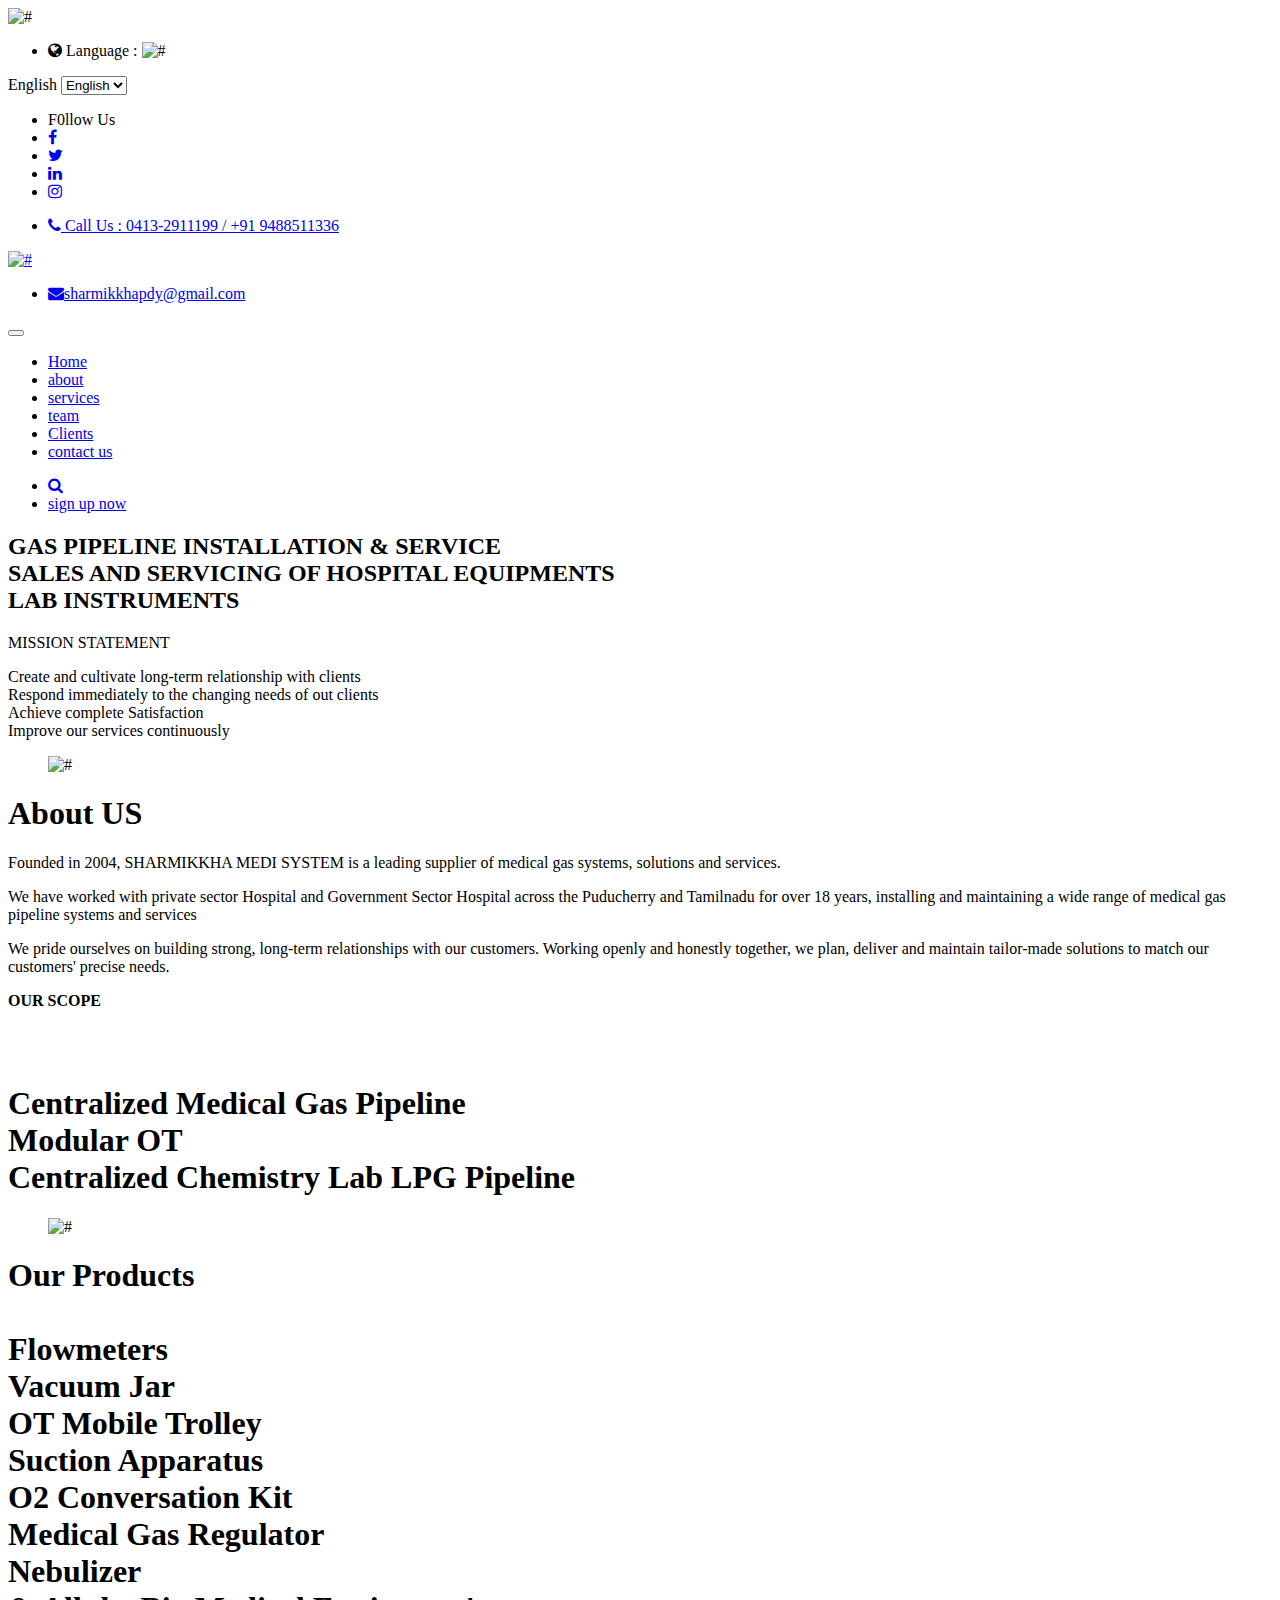
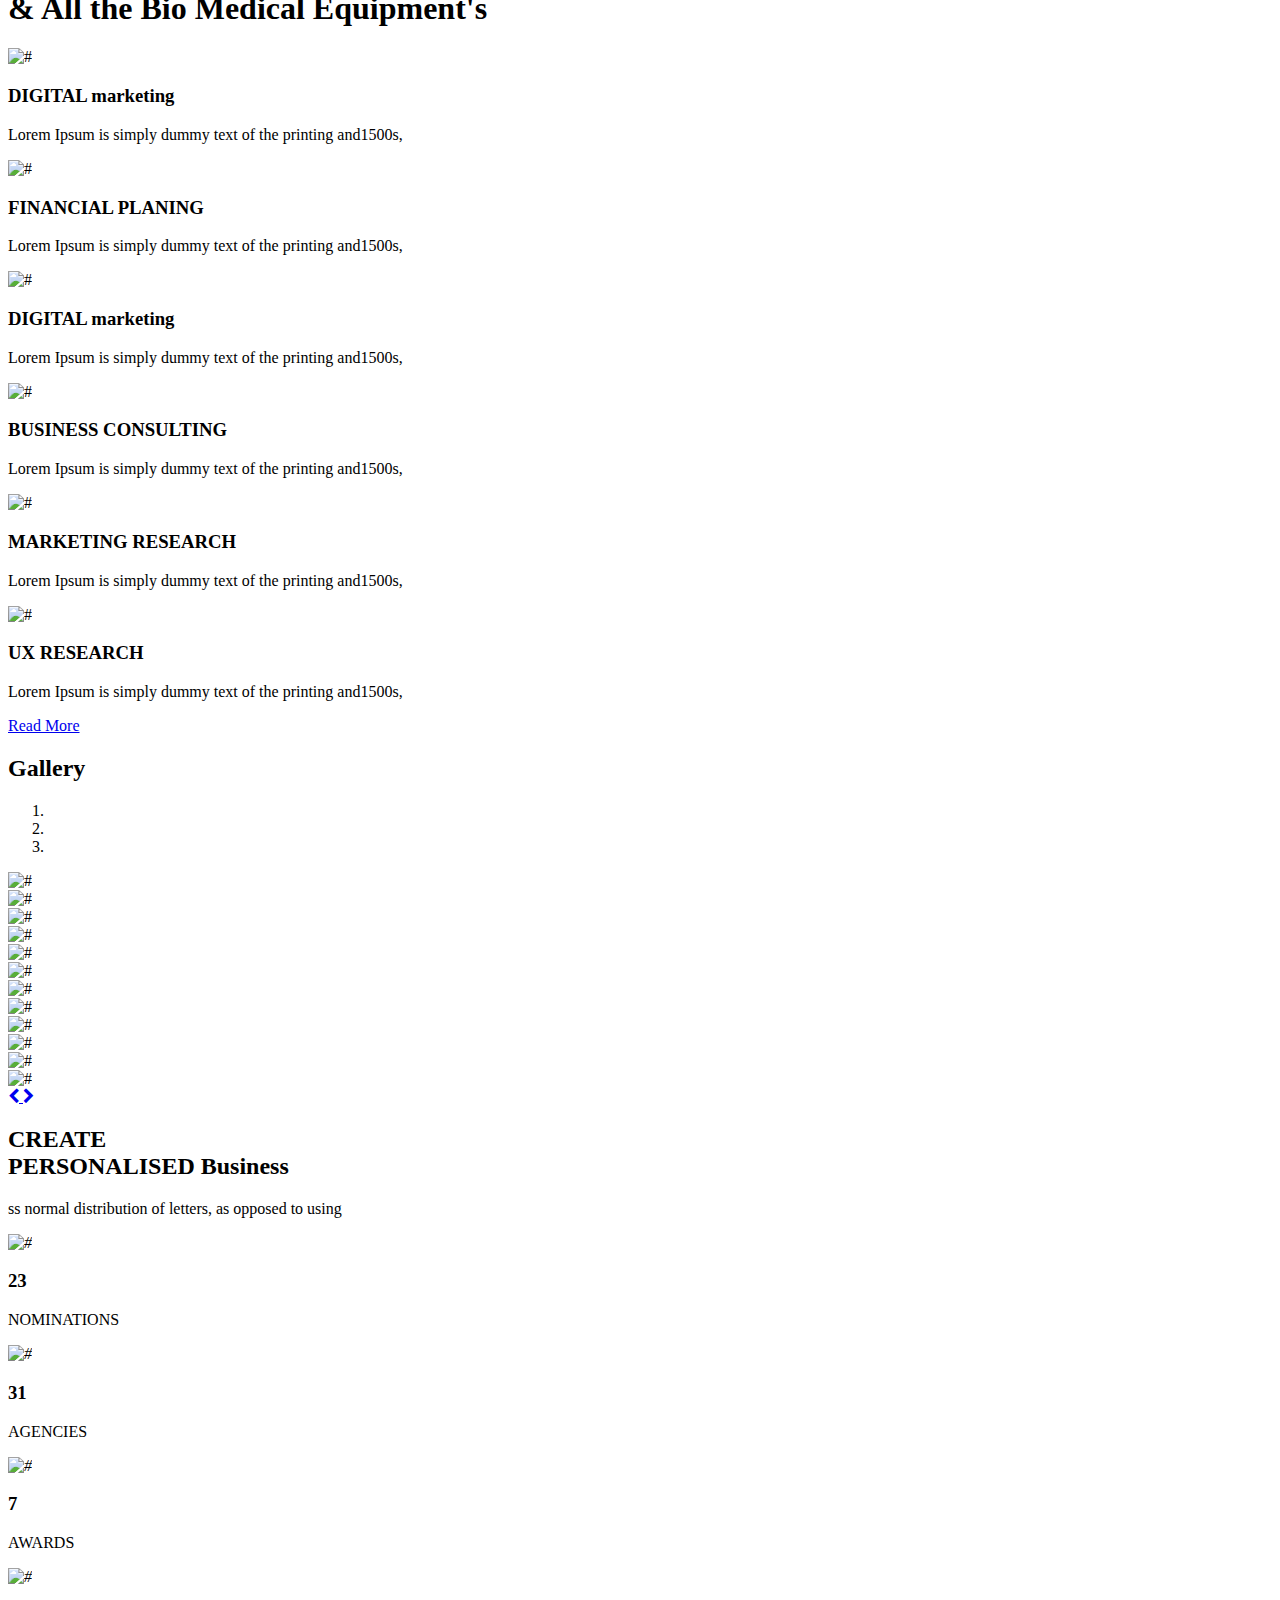
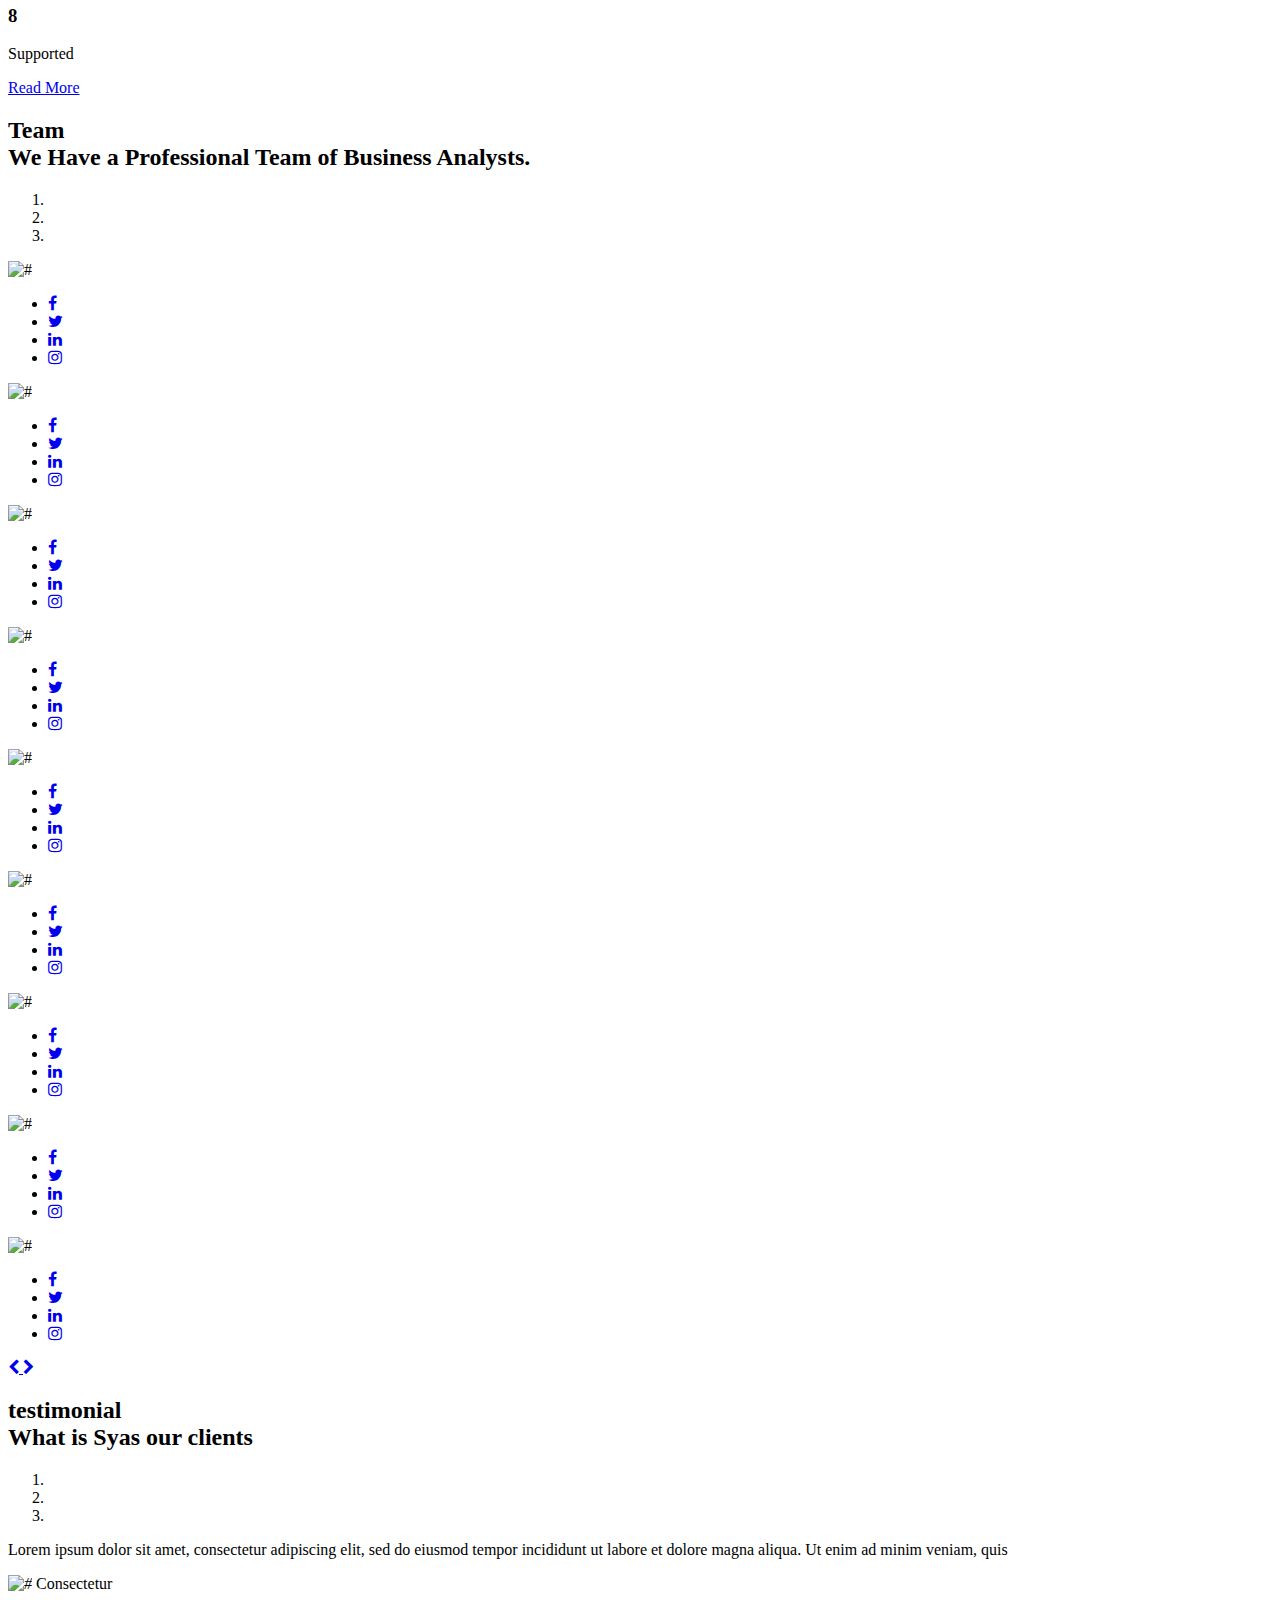
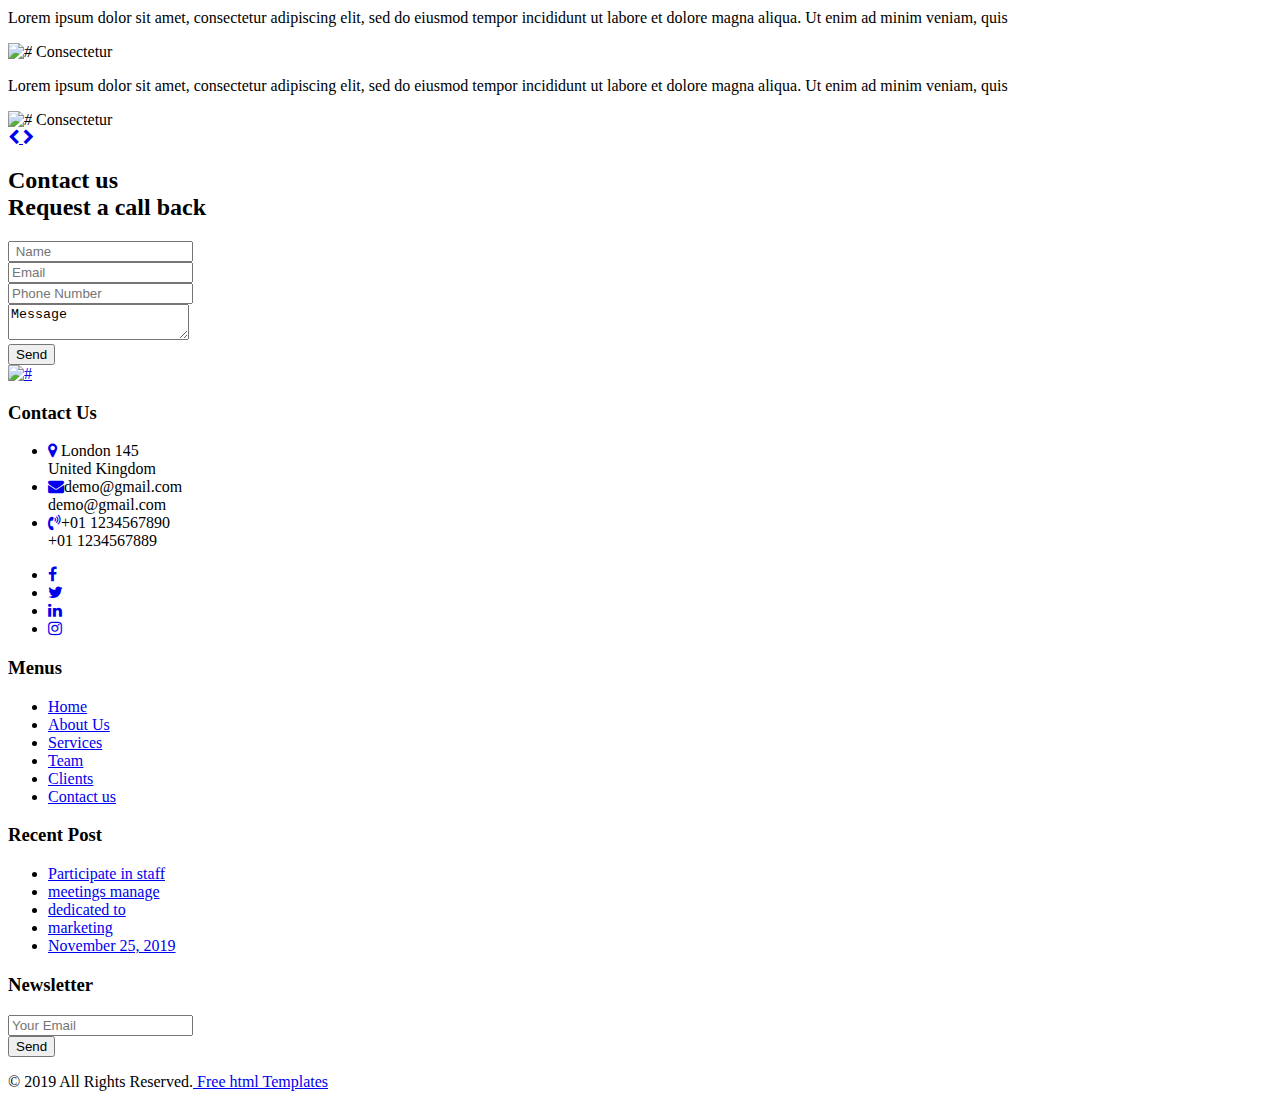
==== index.html @ 8037df49 "Add files via upload" ====
<!DOCTYPE html>
<html lang="en">

<head>
   <!-- basic -->
   <meta charset="utf-8">
   <meta http-equiv="X-UA-Compatible" content="IE=edge">
   <!-- mobile metas -->
   <meta name="viewport" content="width=device-width, initial-scale=1">
   <meta name="viewport" content="initial-scale=1, maximum-scale=1">
   <!-- site metas -->
   <title>SHARMIKKHA MEDI SYSTEM</title>
   <meta name="keywords" content="">
   <meta name="description" content="">
   <meta name="author" content="">
   <!-- bootstrap css -->
   <link rel="stylesheet" href="css/bootstrap.min.css">
   <!-- style css -->
   <link rel="stylesheet" href="css/style.css">
   <!-- Responsive-->
   <link rel="stylesheet" href="css/responsive.css">
   <link rel="stylesheet" href="css/owl.carousel.min.css">
   <!-- fevicon -->
   <link rel="icon" href="images/fevicon.png" type="image/gif" />
   <!-- Scrollbar Custom CSS -->
   <link rel="stylesheet" href="css/jquery.mCustomScrollbar.min.css">
   <!-- Tweaks for older IEs-->
   <link rel="stylesheet" href="https://netdna.bootstrapcdn.com/font-awesome/4.0.3/css/font-awesome.css">
   <link rel="stylesheet" href="https://cdnjs.cloudflare.com/ajax/libs/fancybox/2.1.5/jquery.fancybox.min.css" media="screen">
   <!--[if lt IE 9]>
      <script src="https://oss.maxcdn.com/html5shiv/3.7.3/html5shiv.min.js"></script>
      <script src="https://oss.maxcdn.com/respond/1.4.2/respond.min.js"></script><![endif]-->
</head>
<!-- body -->

<body class="main-layout">
   <!-- loader  -->
   <div class="loader_bg">
      <div class="loader"><img src="images/loading.gif" alt="#" /></div>
   </div>
   <!-- end loader -->
   <!-- header -->
   <header>
      <!-- header inner -->
      <div class="header">
         <div class="header_to d_none">
            <div class="container">
               <div class="row">
                  <div class="col-md-6 col-sm-6">
                     <ul class="lan">
                        <li><i class="fa fa-globe" aria-hidden="true"></i> Language : <img src="images/fleg.png" alt="#" /></li>
                     </ul>
                     <form action="#">
                        <div class="select-box">
                           <label for="select-box1" class="label select-box1"><span class="label-desc">English</span> </label>
                           <select id="select-box1" class="select">
                              <option value="Choice 1">English</option>
                              <option value="Choice 1">Falkla</option>
                              <option value="Choice 2">Germa</option>
                              <option value="Choice 3">Neverl</option>
                           </select>
                        </div>
                     </form>
                  </div>
                  <div class="col-md-6 col-sm-6 ">
                     <ul class="social_icon1">
                        <li> F0llow Us
                        </li>
                        <li> <a href="#"><i class="fa fa-facebook" aria-hidden="true"></i>
                           </a>
                        </li>
                        <li> <a href="#"><i class="fa fa-twitter"></i></a></li>
                        <li> <a href="#"> <i class="fa fa-linkedin" aria-hidden="true"></i></a></li>
                        <li> <a href="#"><i class="fa fa-instagram" aria-hidden="true"></i>
                           </a>
                        </li>
                     </ul>
                  </div>
               </div>
            </div>
         </div>
         <div class="header_midil">
            <div class="container">
               <div class="row d_flex">
                  <div class="col-md-4 col-sm-4 d_none">
                     <ul class="conta_icon">
                        <li><a href="#"><i class="fa fa-phone" aria-hidden="true"></i> Call Us : 0413-2911199 / +91 9488511336</a> </li>
                     </ul>
                  </div>
                  <div class="col-md-4 col-sm-4 ">
                     <a class="logo" href="#"><img src="images/logo.png" alt="#" width="100" height="50" /></a>
                  </div>
                  <div class="col-md-4 col-sm-4 d_none">
                     <ul class="conta_icon ">
                        <li><a href="#"><i class="fa fa-envelope" aria-hidden="true"></i>sharmikkhapdy@gmail.com</a> </li>
                     </ul>
                  </div>
               </div>
            </div>
         </div>
         <div class="header_bo">
            <div class="container">
               <div class="row">
                  <div class="col-md-9 col-sm-7">
                     <nav class="navigation navbar navbar-expand-md navbar-dark ">
                        <button class="navbar-toggler" type="button" data-toggle="collapse" data-target="#navbarsExample04" aria-controls="navbarsExample04" aria-expanded="false" aria-label="Toggle navigation">
                           <span class="navbar-toggler-icon"></span>
                        </button>
                        <div class="collapse navbar-collapse" id="navbarsExample04">
                           <ul class="navbar-nav mr-auto">
                              <li class="nav-item active">
                                 <a class="nav-link" href="index.html"> Home </a>
                              </li>
                              <li class="nav-item">
                                 <a class="nav-link" href="about.html">about</a>
                              </li>
                              <li class="nav-item">
                                 <a class="nav-link" href="service.html">services</a>
                              </li>
                              <li class="nav-item">
                                 <a class="nav-link" href="team.html">team </a>
                              </li>
                              <li class="nav-item">
                                 <a class="nav-link" href="client.html">Clients</a>
                              </li>
                              <li class="nav-item">
                                 <a class="nav-link" href="contact.html"> contact us </a>
                              </li>
                           </ul>
                        </div>
                     </nav>
                  </div>
                  <div class="col-md-3 col-sm-5 d_none">
                     <ul class="sign">
                        <li><a href="#"><i class="fa fa-search" aria-hidden="true"></i></a></li>
                        <li><a class="sign_btn" href="#">sign up now</a></li>
                     </ul>
                  </div>
               </div>
            </div>
         </div>
      </div>
   </header>
   <!-- end header inner -->
   <!-- end header -->
   <!-- banner -->
   <section class="banner_main">
      <div class="container">
         <div class="row">
            <div class="col-md-7 col-lg-7">
               <div class="text-bg">
                  <h2><strong>
                      GAS PIPELINE INSTALLATION & SERVICE<br>
                      SALES AND SERVICING OF HOSPITAL EQUIPMENTS<br>
                      LAB INSTRUMENTS<br></strong>
                     </h2>
                  <span>MISSION STATEMENT</span>
                  <p>Create and cultivate long-term relationship with clients<br>
                     Respond immediately to the changing needs of out clients<br>
                     Achieve complete Satisfaction<br>
                     Improve our services continuously<br>
                     </p>
               <!--   <a href="#">About us</a> -->
               </div>
            </div>
            <div class="col-md-5 col-lg-5">
               <div class="ban_img">
                  <figure><img src="images/test.png" alt="#" /></figure>
               </div>
            </div>
         </div>
      </div>
   </section>
   <!-- end banner -->
   <!-- about section -->
   <div id="about" class="about">
      <div class="container-fluid">
         <div class="row">
            <div class="col-md-12 col-lg-7">
               <div class="about_box">
                  <div class="titlepage"></div>
                     <h1><strong class="yellow">About US</strong></h1>
                     <p>Founded in 2004, SHARMIKKHA MEDI SYSTEM is a leading supplier of medical gas systems, solutions and services.</p>
                  
                  <p>We have worked with private sector Hospital and Government Sector Hospital across the Puducherry and Tamilnadu for over 18 years, installing and maintaining a wide range of medical gas pipeline systems and services</p>
                  <p>We pride ourselves on building strong, long-term relationships with our customers. Working openly and honestly together, we plan, deliver and maintain tailor-made solutions to match our customers' precise needs.</p>
                  <span class="try"><strong>OUR SCOPE</strong></span><br>
                  <br><br><br>
                  <h1 style="text-align: left;">Centralized Medical Gas Pipeline<br>
                     Modular OT<br>
                     Centralized Chemistry Lab LPG Pipeline<br>
                  </h1>
                  <!--<a class="read_morea" href="#">Get Started <i class="fa fa-angle-right" aria-hidden="true"></i></a> -->
               </div>
            </div>
            <div class="col-md-12 col-lg-5">
               <div class="about_img">
                  <figure><img src="images/test2.png" alt="#" /></figure>
               </div>
            </div>
         </div>
      </div>
   </div>
   <!-- about section -->
   <!-- service section -->
   <div id="service" class="service">
      <div class="container">
         <div class="row">
            <div class="col-md-7">
               <div class="titlepage">
                  <h1><strong class="yellow">Our Products</strong>
                  <br><br>
                  Flowmeters<br>
                  Vacuum Jar<br>
                  OT Mobile Trolley<br>
                  Suction Apparatus<br>
                  O2 Conversation Kit<br>
                  Medical Gas Regulator<br>
                  Nebulizer<br>
                  &
                  All the Bio Medical Equipment's <br>
                  </h1>
               </div>
            </div>
         </div>
         <div class="row">
            <div class="col-md-4 col-sm-6">
               <div id="ho_color" class="service_box">
                  <img src="images/service_icon1.png" alt="#" />
                  <h3>DIGITAL marketing</h3>
                  <p>Lorem Ipsum is simply dummy text of the printing and1500s, </p>
               </div>
            </div>
            <div class="col-md-4 col-sm-6">
               <div id="ho_color" class="service_box">
                  <img src="images/service_icon2.png" alt="#" />
                  <h3>FINANCIAL PLANING</h3>
                  <p>Lorem Ipsum is simply dummy text of the printing and1500s, </p>
               </div>
            </div>
            <div class="col-md-4 col-sm-6">
               <div id="ho_color" class="service_box">
                  <img src="images/service_icon3.png" alt="#" />
                  <h3>DIGITAL marketing</h3>
                  <p>Lorem Ipsum is simply dummy text of the printing and1500s, </p>
               </div>
            </div>
            <div class="col-md-4 col-sm-6">
               <div id="ho_color" class="service_box">
                  <img src="images/service_icon4.png" alt="#" />
                  <h3>BUSINESS CONSULTING</h3>
                  <p>Lorem Ipsum is simply dummy text of the printing and1500s, </p>
               </div>
            </div>
            <div class="col-md-4 col-sm-6">
               <div id="ho_color" class="service_box">
                  <img src="images/service_icon5.png" alt="#" />
                  <h3>MARKETING RESEARCH</h3>
                  <p>Lorem Ipsum is simply dummy text of the printing and1500s, </p>
               </div>
            </div>
            <div class="col-md-4 col-sm-6">
               <div id="ho_color" class="service_box">
                  <img src="images/service_icon6.png" alt="#" />
                  <h3>UX RESEARCH</h3>
                  <p>Lorem Ipsum is simply dummy text of the printing and1500s, </p>
               </div>
            </div>
            <div class="col-md-12">
               <a class="read_more" href="#">Read More</a>
            </div>
         </div>
      </div>
   </div>
   </div>
   <!-- service section -->
   <!-- portfolio -->
   <div class="portfolio">
      <div class="container">
         <div class="row">
            <div class="col-md-12 ">
               <div class="titlepage">
                  <h2><strong class="yellow">Gallery</strong>
                     <br>
                  <!-- 
                  <span>Websites</span>
                  <p>It is a long established fact that a reader will be distracted by the readable content of a page when looking at its layout. The point of using Lorem Ipsum is that it has a more-or-less normal distrib</p>-->
               </div>
            </div>
         </div>
      </div>
      <div id="myCarousel" class="carousel slide portfolio_Carousel " data-ride="carousel">
         <ol class="carousel-indicators">
            <li data-target="#myCarousel" data-slide-to="0" class="active"></li>
            <li data-target="#myCarousel" data-slide-to="1"></li>
            <li data-target="#myCarousel" data-slide-to="2"></li>
         </ol>
         <div class="carousel-inner">
            <div class="carousel-item active">
               <div class="container">
                  <div class="carousel-caption ">
                     <div class="row">
                        <div class="col-md-3 col-sm-6">
                           <div class="portfolio_img">
                              <img src="images/o2.png" alt="#" />
                           </div>
                        </div>
                        <div class="col-md-3 col-sm-6">
                           <div class="portfolio_img">
                              <img src="images/o2lines.png" alt="#" />
                              
                           </div>
                        </div>
                        <div class="col-md-3 col-sm-6">
                           <div class="portfolio_img">
                              <img src="images/medicalgasalarm.png" alt="#" />
                              
                           </div>
                        </div>
                        <div class="col-md-3 col-sm-6">
                           <div class="portfolio_img">
                              <img src="images/o2pipeline.png" alt="#" />
                             
                           </div>
                        </div>
                        
                     </div>
                  </div>
               </div>
            </div>
            <div class="carousel-item">
               <div class="container">
                  <div class="carousel-caption">
                     <div class="row">
                        <div class="col-md-3 col-sm-6">
                           <div class="portfolio_img">
                              <img src="images/motor.png" alt="#" />
                              
                           </div>
                        </div>
                        <div class="col-md-3 col-sm-6">
                           <div class="portfolio_img">
                              <img src="images/o2assemble.png" alt="#" />
                              
                           </div>
                        </div>
                        <div class="col-md-3 col-sm-6">
                           <div class="portfolio_img">
                              <img src="images/hub.png" alt="#" />
                              
                           </div>
                        </div>
                        <div class="col-md-3 col-sm-6">
                           <div class="portfolio_img">
                              <img src="images/copperline.png" alt="#" />
                              
                           </div>
                        </div>
                        
                     </div>
                  </div>
               </div>
            </div>
            <div class="carousel-item">
               <div class="container">
                  <div class="carousel-caption">
                     <div class="row">
                        <div class="col-md-3 col-sm-6">
                           <div class="portfolio_img">
                              <img src="images/ceilingmotor.png" alt="#" />
                              
                           </div>
                        </div>
                        <div class="col-md-3 col-sm-6">
                           <div class="portfolio_img">
                              <img src="images/stretcher.png" alt="#" />
                              
                           </div>
                        </div>
                        <div class="col-md-3 col-sm-6">
                           <div class="portfolio_img">
                              <img src="images/meter.png" alt="#" />
                              
                           </div>
                        </div>
                        <div class="col-md-3 col-sm-6">
                           <div class="portfolio_img">
                              <img src="images/coppertube.png" alt="#" />

                           </div>
                        </div>
                        
                     </div>
                  </div>
               </div>
            </div>
         </div>
         <a class="carousel-control-prev" href="#myCarousel" role="button" data-slide="prev">
            <i class="fa fa-chevron-left" aria-hidden="true"></i>
         </a>
         <a class="carousel-control-next" href="#myCarousel" role="button" data-slide="next">
            <i class="fa fa-chevron-right" aria-hidden="true"></i>
         </a>
      </div>
   </div>
   <!-- end portfolio section -->
   <!-- business  section -->
   <div class="business">
      <div class="container">
         <div class="row">
            <div class="col-md-7">
               <div class="titlepage">
                  <h2><strong class="yellow">CREATE</strong><br>PERSONALISED Business</h2>
                  <p>ss normal distribution of letters, as opposed to using </p>
               </div>
            </div>
         </div>
         <div class="row">
            <div class="col-md-3 col-sm-6">
               <div id="ho_color" class="business_box">
                  <i><img src="images/business_icon1.png" alt="#" /></i>
                  <h3>23</h3>
                  <p>NOMINATIONS </p>
               </div>
            </div>
            <div class="col-md-3 col-sm-6">
               <div id="ho_color" class="business_box">
                  <i><img src="images/business_icon2.png" alt="#" /></i>
                  <h3>31</h3>
                  <p>AGENCIES</p>
               </div>
            </div>
            <div class="col-md-3 col-sm-6">
               <div id="ho_color" class="business_box">
                  <i><img src="images/business_icon3.png" alt="#" /></i>
                  <h3>7</h3>
                  <p>AWARDS</p>
               </div>
            </div>
            <div class="col-md-3 col-sm-6">
               <div id="ho_color" class="business_box">
                  <i><img src="images/business_icon4.png" alt="#" /></i>
                  <h3>8</h3>
                  <p>Supported </p>
               </div>
            </div>
            <div class="col-md-12">
               <a class="read_more" href="#">Read More</a>
            </div>
         </div>
      </div>
   </div>
   <!-- end business  section -->
   <!-- team  section -->
   <div id="team" class="team">
      <div class="container">
         <div class="row">
            <div class="col-md-12">
               <div class="titlepage">
                  <h2><strong class="yellow">Team</strong><br>We Have a Professional Team of Business Analysts.</h2>
               </div>
            </div>
         </div>
         <div class="row">
            <div class="col-md-12">
               <div id="team" class="carousel slide team_Carousel " data-ride="carousel">
                  <ol class="carousel-indicators">
                     <li data-target="#team" data-slide-to="0" class="active"></li>
                     <li data-target="#team" data-slide-to="1"></li>
                     <li data-target="#team" data-slide-to="2"></li>
                  </ol>
                  <div class="carousel-inner">
                     <div class="carousel-item active">
                        <div class="container">
                           <div class="carousel-caption ">
                              <div class="row">
                                 <div class="col-md-4 col-sm-6">
                                    <div id="ho_bg" class="team_img">
                                       <img src="images/team1.png" alt="#" />
                                       <div class="ho_socal">
                                          <ul class="social_icont">
                                             <li> <a href="#"><i class="fa fa-facebook-f"></i></a></li>
                                             <li> <a href="#"><i class="fa fa-twitter"></i></a></li>
                                             <li> <a href="#"> <i class="fa fa-linkedin" aria-hidden="true"></i></a></li>
                                             <li> <a href="#"><i class="fa fa-instagram"></i></a></li>
                                          </ul>
                                       </div>
                                    </div>
                                 </div>
                                 <div class="col-md-4 col-sm-6">
                                    <div id="ho_bg" class="team_img">
                                       <img src="images/team2.png" alt="#" />
                                       <div class="ho_socal">
                                          <ul class="social_icont">
                                             <li> <a href="#"><i class="fa fa-facebook-f"></i></a></li>
                                             <li> <a href="#"><i class="fa fa-twitter"></i></a></li>
                                             <li> <a href="#"> <i class="fa fa-linkedin" aria-hidden="true"></i></a></li>
                                             <li> <a href="#"><i class="fa fa-instagram"></i></a></li>
                                          </ul>
                                       </div>
                                    </div>
                                 </div>
                                 <div class="col-md-4 col-sm-6 d_none1">
                                    <div id="ho_bg" class="team_img ">
                                       <img src="images/team3.png" alt="#" />
                                       <div class="ho_socal">
                                          <ul class="social_icont">
                                             <li> <a href="#"><i class="fa fa-facebook-f"></i></a></li>
                                             <li> <a href="#"><i class="fa fa-twitter"></i></a></li>
                                             <li> <a href="#"> <i class="fa fa-linkedin" aria-hidden="true"></i></a></li>
                                             <li> <a href="#"><i class="fa fa-instagram"></i></a></li>
                                          </ul>
                                       </div>
                                    </div>
                                 </div>
                              </div>
                           </div>
                        </div>
                     </div>
                     <div class="carousel-item">
                        <div class="container">
                           <div class="carousel-caption">
                              <div class="row">
                                 <div class="col-md-4 col-sm-6 d_none1">
                                    <div id="ho_bg" class="team_img ">
                                       <img src="images/team1.png" alt="#" />
                                       <div class="ho_socal">
                                          <ul class="social_icont">
                                             <li> <a href="#"><i class="fa fa-facebook-f"></i></a></li>
                                             <li> <a href="#"><i class="fa fa-twitter"></i></a></li>
                                             <li> <a href="#"> <i class="fa fa-linkedin" aria-hidden="true"></i></a></li>
                                             <li> <a href="#"><i class="fa fa-instagram"></i></a></li>
                                          </ul>
                                       </div>
                                    </div>
                                 </div>
                                 <div class="col-md-4 col-sm-6">
                                    <div id="ho_bg" class="team_img">
                                       <img src="images/team2.png" alt="#" />
                                       <div class="ho_socal">
                                          <ul class="social_icont">
                                             <li> <a href="#"><i class="fa fa-facebook-f"></i></a></li>
                                             <li> <a href="#"><i class="fa fa-twitter"></i></a></li>
                                             <li> <a href="#"> <i class="fa fa-linkedin" aria-hidden="true"></i></a></li>
                                             <li> <a href="#"><i class="fa fa-instagram"></i></a></li>
                                          </ul>
                                       </div>
                                    </div>
                                 </div>
                                 <div class="col-md-4 col-sm-6">
                                    <div id="ho_bg" class="team_img">
                                       <img src="images/team3.png" alt="#" />
                                       <div class="ho_socal">
                                          <ul class="social_icont">
                                             <li> <a href="#"><i class="fa fa-facebook-f"></i></a></li>
                                             <li> <a href="#"><i class="fa fa-twitter"></i></a></li>
                                             <li> <a href="#"> <i class="fa fa-linkedin" aria-hidden="true"></i></a></li>
                                             <li> <a href="#"><i class="fa fa-instagram"></i></a></li>
                                          </ul>
                                       </div>
                                    </div>
                                 </div>
                              </div>
                           </div>
                        </div>
                     </div>
                     <div class="carousel-item">
                        <div class="container">
                           <div class="carousel-caption">
                              <div class="row">
                                 <div class="col-md-4 col-sm-6">
                                    <div id="ho_bg" class="team_img">
                                       <img src="images/team1.png" alt="#" />
                                       <div class="ho_socal">
                                          <ul class="social_icont">
                                             <li> <a href="#"><i class="fa fa-facebook-f"></i></a></li>
                                             <li> <a href="#"><i class="fa fa-twitter"></i></a></li>
                                             <li> <a href="#"> <i class="fa fa-linkedin" aria-hidden="true"></i></a></li>
                                             <li> <a href="#"><i class="fa fa-instagram"></i></a></li>
                                          </ul>
                                       </div>
                                    </div>
                                 </div>
                                 <div class="col-md-4 col-sm-6 d_none1">
                                    <div id="ho_bg" class="team_img ">
                                       <img src="images/team2.png" alt="#" />
                                       <div class="ho_socal">
                                          <ul class="social_icont">
                                             <li> <a href="#"><i class="fa fa-facebook-f"></i></a></li>
                                             <li> <a href="#"><i class="fa fa-twitter"></i></a></li>
                                             <li> <a href="#"> <i class="fa fa-linkedin" aria-hidden="true"></i></a></li>
                                             <li> <a href="#"><i class="fa fa-instagram"></i></a></li>
                                          </ul>
                                       </div>
                                    </div>
                                 </div>
                                 <div class="col-md-4 col-sm-6">
                                    <div id="ho_bg" class="team_img">
                                       <img src="images/team3.png" alt="#" />
                                       <div class="ho_socal">
                                          <ul class="social_icont">
                                             <li> <a href="#"><i class="fa fa-facebook-f"></i></a></li>
                                             <li> <a href="#"><i class="fa fa-twitter"></i></a></li>
                                             <li> <a href="#"> <i class="fa fa-linkedin" aria-hidden="true"></i></a></li>
                                             <li> <a href="#"><i class="fa fa-instagram"></i></a></li>
                                          </ul>
                                       </div>
                                    </div>
                                 </div>
                              </div>
                           </div>
                        </div>
                     </div>
                  </div>
                  <a class="carousel-control-prev" href="#team" role="button" data-slide="prev">
                     <i class="fa fa-chevron-left" aria-hidden="true"></i>
                  </a>
                  <a class="carousel-control-next" href="#team" role="button" data-slide="next">
                     <i class="fa fa-chevron-right" aria-hidden="true"></i>
                  </a>
               </div>
            </div>
         </div>
      </div>
   </div>
   <!-- end team  section -->
   <!-- testimonial -->
   <div id="client" class="testimonial">
      <div class="container">
         <div class="row">
            <div class="col-md-12">
               <div class="titlepage">
                  <h2><strong class="yellow">testimonial</strong><br>What is Syas our clients</h2>
               </div>
            </div>
         </div>
      </div>
      <div id="testimo" class="carousel slide testimonial_Carousel " data-ride="carousel">
         <ol class="carousel-indicators">
            <li data-target="#testimo" data-slide-to="0" class="active"></li>
            <li data-target="#testimo" data-slide-to="1"></li>
            <li data-target="#testimo" data-slide-to="2"></li>
         </ol>
         <div class="carousel-inner">
            <div class="carousel-item active">
               <div class="container">
                  <div class="carousel-caption ">
                     <div class="row">
                        <div class="col-md-6 offset-md-3">
                           <div class="test_box">
                              <p>Lorem ipsum dolor sit amet, consectetur adipiscing elit, sed do eiusmod tempor incididunt ut labore et dolore magna aliqua. Ut enim ad minim veniam, quis </p>
                              <i><img src="images/cos.jpg" alt="#" /></i> <span>Consectetur</span>
                           </div>
                        </div>
                     </div>
                  </div>
               </div>
            </div>
            <div class="carousel-item">
               <div class="container">
                  <div class="carousel-caption">
                     <div class="row">
                        <div class="col-md-6 offset-md-3">
                           <div class="test_box">
                              <p>Lorem ipsum dolor sit amet, consectetur adipiscing elit, sed do eiusmod tempor incididunt ut labore et dolore magna aliqua. Ut enim ad minim veniam, quis </p>
                              <i><img src="images/cos.jpg" alt="#" /></i> <span>Consectetur</span>
                           </div>
                        </div>
                     </div>
                  </div>
               </div>
            </div>
            <div class="carousel-item">
               <div class="container">
                  <div class="carousel-caption">
                     <div class="row">
                        <div class="col-md-6 offset-md-3">
                           <div class="test_box">
                              <p>Lorem ipsum dolor sit amet, consectetur adipiscing elit, sed do eiusmod tempor incididunt ut labore et dolore magna aliqua. Ut enim ad minim veniam, quis </p>
                              <i><img src="images/cos.jpg" alt="#" /></i> <span>Consectetur</span>
                           </div>
                        </div>
                     </div>
                  </div>
               </div>
            </div>
         </div>
         <a class="carousel-control-prev" href="#testimo" role="button" data-slide="prev">
            <i class="fa fa-chevron-left" aria-hidden="true"></i>
         </a>
         <a class="carousel-control-next" href="#testimo" role="button" data-slide="next">
            <i class="fa fa-chevron-right" aria-hidden="true"></i>
         </a>
      </div>
   </div>
   <!-- end testimonial -->
   <!-- contact  section -->
   <div id="contact" class="contact ">
      <div class="container">
         <div class="row">
            <div class="col-md-12">
               <div class="titlepage">
                  <h2><strong class="yellow">Contact us</strong><br>Request a call back</h2>
               </div>
            </div>
         </div>
         <div class="row">
            <div class="col-md-8 offset-md-2">
               <form id="post_form" class="contact_form">
                  <div class="row">
                     <div class="col-md-12 ">
                        <input class="contact_control" placeholder=" Name" type="type" name="Name">
                     </div>
                     <div class="col-md-12">
                        <input class="contact_control" placeholder="Email" type="type" name="Email">
                     </div>
                     <div class="col-md-12">
                        <input class="contact_control" placeholder="Phone Number " type="type" name="Phone Number ">
                     </div>
                     <div class="col-md-12">
                        <textarea class="textarea" placeholder="Message" type="type" Message="Name">Message </textarea>
                     </div>
                     <div class="col-md-12">
                        <button class="send_btn">Send</button>
                     </div>
               </form>
            </div>
         </div>
      </div>
   </div>
   </div>
   <!-- end contact  section -->
   <!--  footer -->
   <footer>
      <div class="footer">
         <div class="container">
            <div class="row">
               <div class="col-md-12">
                  <a class="logo2" href="#"><img src="images/loogo2.png" alt="#" /></a>
               </div>
               <div class="col-lg-5 col-md-6 col-sm-6">
                  <h3>Contact Us</h3>
                  <ul class="location_icon">
                     <li><a href="#"><i class="fa fa-map-marker" aria-hidden="true"></i></a> London 145
                        <br> United Kingdom
                     </li>
                     <li><a href="#"><i class="fa fa-envelope" aria-hidden="true"></i></a>demo@gmail.com<br> demo@gmail.com</li>
                     <li><a href="#"><i class="fa fa-volume-control-phone" aria-hidden="true"></i></a>+01 1234567890<br>+01 1234567889</li>
                  </ul>
                  <ul class="social_icon">
                     <li> <a href="#"><i class="fa fa-facebook-f"></i></a></li>
                     <li> <a href="#"><i class="fa fa-twitter"></i></a></li>
                     <li> <a href="#"> <i class="fa fa-linkedin" aria-hidden="true"></i></a></li>
                     <li> <a href="#"><i class="fa fa-instagram"></i></a></li>
                  </ul>
               </div>
               <div class="col-lg-2 col-md-6 col-sm-6">
                  <h3>Menus</h3>
                  <ul class="link_icon">
                     <li class="active"> <a href="index.html"> Home</a></li>
                     <li>
                        <a href="about.html">
                           </i>About Us
                     </li>
                     <li> <a href="service.html"> </i>Services</a></li>
                     <li> <a href="team.html"></i>Team</a></li>
                     <li> <a href="client.html"></i>Clients</a></li>
                     <li> <a href="contact.html"></i>Contact us</a></li>
                  </ul>
               </div>
               <div class="col-lg-2 col-md-6 col-sm-6">
                  <h3>Recent Post</h3>
                  <ul class="link_icon">
                     <li> <a href="#"> Participate in staff </a></li>
                     <li>
                        <a href="#">
                           meetings manage
                     </li>
                     <li> <a href="#"> dedicated to </a></li>
                     <li> <a href="#"> marketing</a></li>
                     <li> <a href="#"> November 25, 2019</a></li>
                  </ul>
               </div>
               <div class="col-lg-3 col-md-6 col-sm-6">
                  <h3>Newsletter</h3>
                  <form id="request" class="main_form">
                     <div class="row">
                        <div class="col-md-12 ">
                           <input class="news" placeholder="Your Email" type="type" name="Your Email">
                        </div>
                        <div class="col-md-12">
                           <button class="send_btn">Send</button>
                        </div>
                     </div>
                  </form>
               </div>
            </div>
         </div>
         <div class="copyright">
            <div class="container">
               <div class="row">
                  <div class="col-md-12">
                     <p>© 2019 All Rights Reserved.<a href="https://html.design/"> Free html Templates</a></p>
                  </div>
               </div>
            </div>
         </div>
      </div>
   </footer>
   <!-- end footer -->
   <!-- Javascript files-->
   <script src="js/jquery.min.js"></script>
   <script src="js/popper.min.js"></script>
   <script src="js/bootstrap.bundle.min.js"></script>
   <script src="js/jquery-3.0.0.min.js"></script>
   <script src="js/owl.carousel.min.js"></script>
   <!-- sidebar -->
   <script src="js/jquery.mCustomScrollbar.concat.min.js"></script>
   <script src="js/custom.js"></script>
</body>

</html>
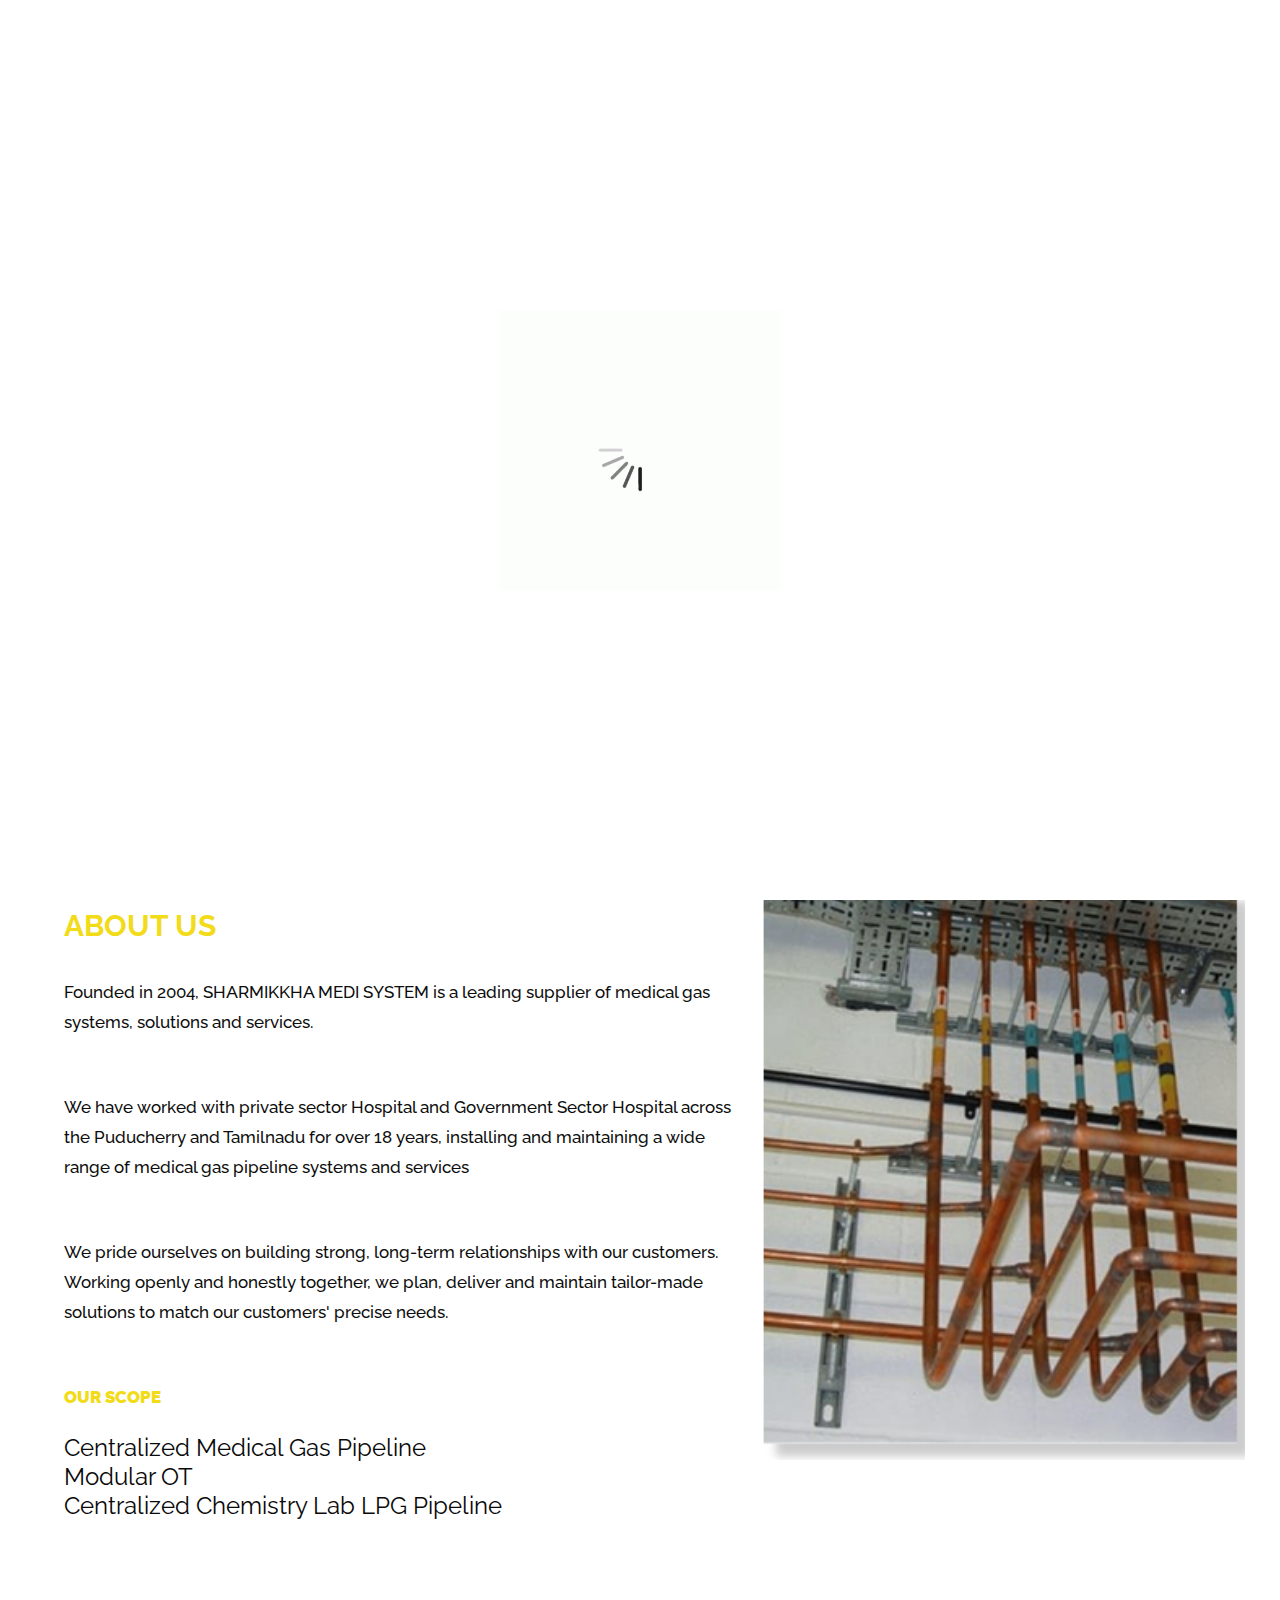
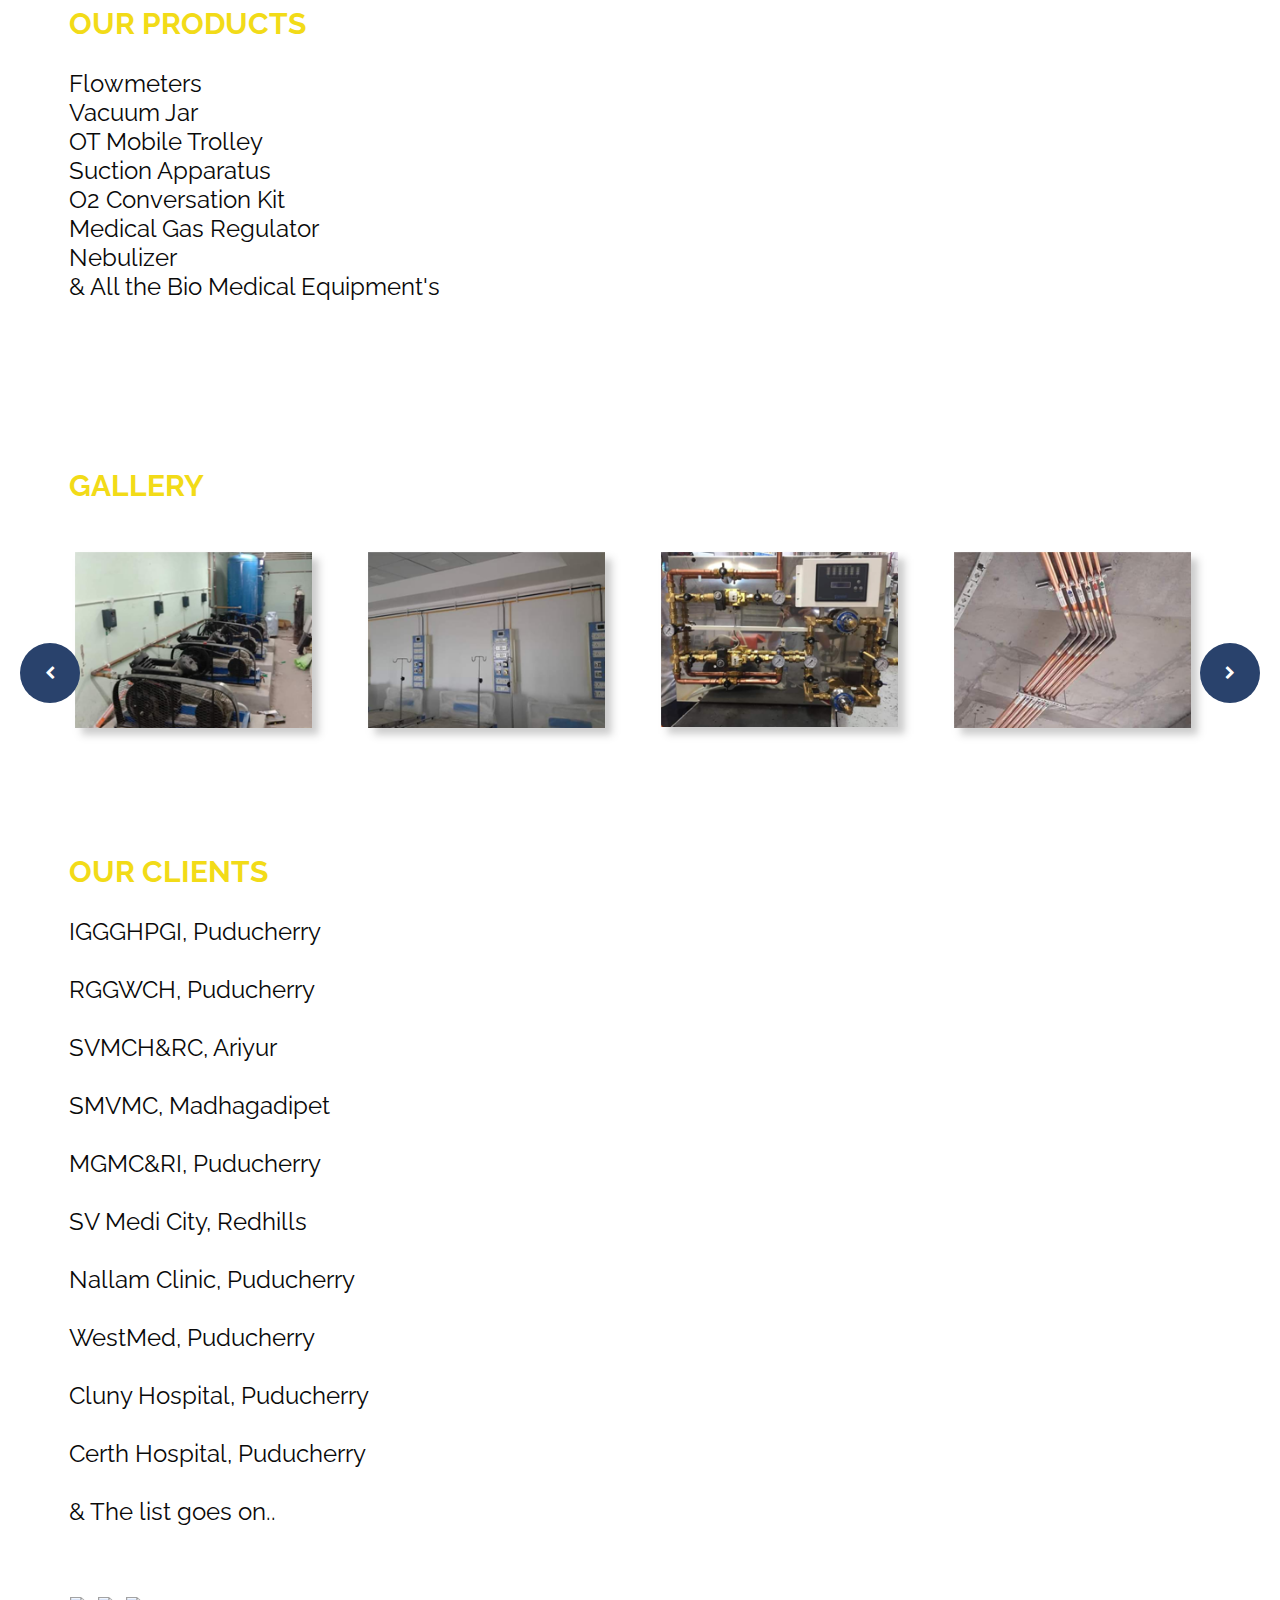
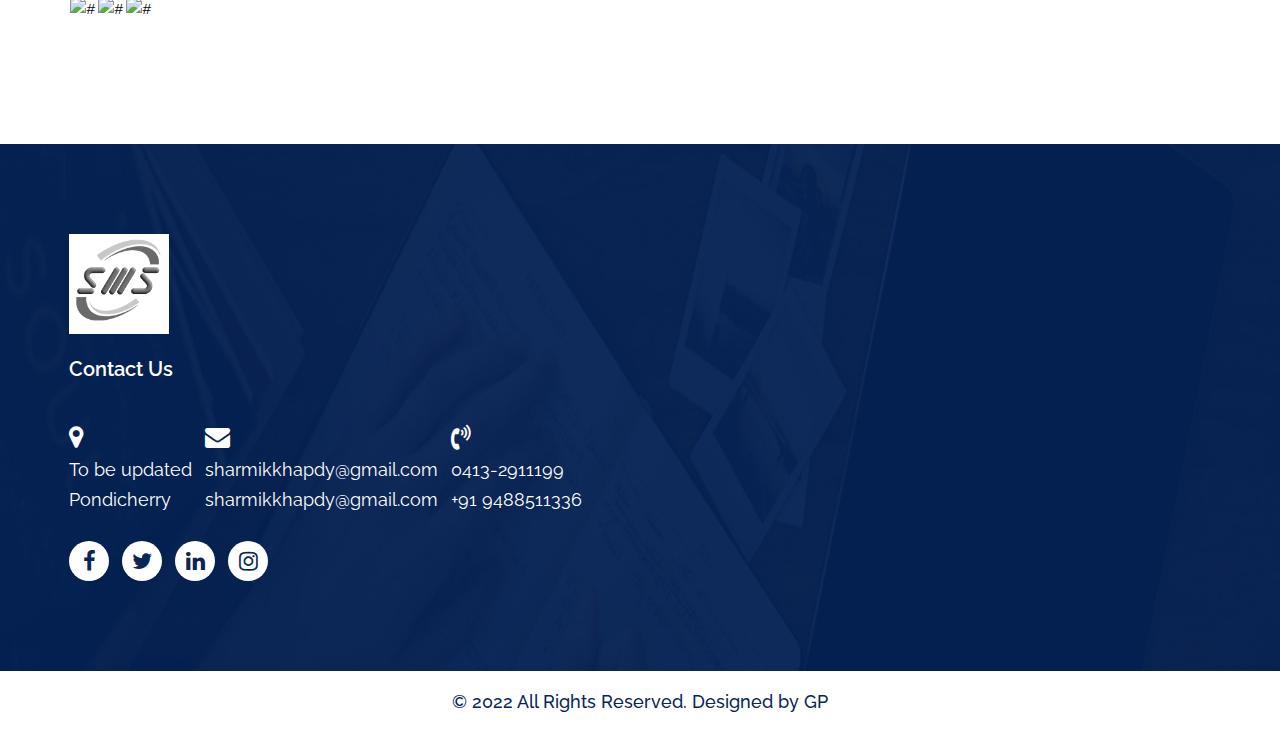
==== commit d5bccea9: "Update index.html" ====
--- a/index.html
+++ b/index.html
@@ -115,10 +115,10 @@
                                  <a class="nav-link" href="about.html">about</a>
                               </li>
                               <li class="nav-item">
-                                 <a class="nav-link" href="service.html">services</a>
+                                 <a class="nav-link" href="product.html">Products</a>
                               </li>
                               <li class="nav-item">
-                                 <a class="nav-link" href="team.html">team </a>
+                                 <a class="nav-link" href="gallery.html">gallery </a>
                               </li>
                               <li class="nav-item">
                                  <a class="nav-link" href="client.html">Clients</a>
@@ -129,13 +129,13 @@
                            </ul>
                         </div>
                      </nav>
-                  </div>
+                  </div><!--
                   <div class="col-md-3 col-sm-5 d_none">
                      <ul class="sign">
                         <li><a href="#"><i class="fa fa-search" aria-hidden="true"></i></a></li>
                         <li><a class="sign_btn" href="#">sign up now</a></li>
                      </ul>
-                  </div>
+                  </div>-->
                </div>
             </div>
          </div>
@@ -202,7 +202,7 @@
       </div>
    </div>
    <!-- about section -->
-   <!-- service section -->
+   <!-- product section -->
    <div id="service" class="service">
       <div class="container">
          <div class="row">
@@ -222,7 +222,7 @@
                   </h1>
                </div>
             </div>
-         </div>
+         </div><!--
          <div class="row">
             <div class="col-md-4 col-sm-6">
                <div id="ho_color" class="service_box">
@@ -269,11 +269,11 @@
             <div class="col-md-12">
                <a class="read_more" href="#">Read More</a>
             </div>
-         </div>
-      </div>
-   </div>
-   </div>
-   <!-- service section -->
+         </div>-->
+      </div>
+   </div>
+   </div>
+   <!-- Gallery section -->
    <!-- portfolio -->
    <div class="portfolio">
       <div class="container">
@@ -298,29 +298,30 @@
          <div class="carousel-inner">
             <div class="carousel-item active">
                <div class="container">
-                  <div class="carousel-caption ">
+                  <div class="carousel-caption">
                      <div class="row">
                         <div class="col-md-3 col-sm-6">
                            <div class="portfolio_img">
-                              <img src="images/o2.png" alt="#" />
-                           </div>
-                        </div>
-                        <div class="col-md-3 col-sm-6">
-                           <div class="portfolio_img">
-                              <img src="images/o2lines.png" alt="#" />
-                              
-                           </div>
-                        </div>
-                        <div class="col-md-3 col-sm-6">
-                           <div class="portfolio_img">
-                              <img src="images/medicalgasalarm.png" alt="#" />
-                              
-                           </div>
-                        </div>
-                        <div class="col-md-3 col-sm-6">
-                           <div class="portfolio_img">
-                              <img src="images/o2pipeline.png" alt="#" />
-                             
+                              <img src="images/motor.png" alt="#" />
+                              
+                           </div>
+                        </div>
+                        <div class="col-md-3 col-sm-6">
+                           <div class="portfolio_img">
+                              <img src="images/o2assemble.png" alt="#" />
+                              
+                           </div>
+                        </div>
+                        <div class="col-md-3 col-sm-6">
+                           <div class="portfolio_img">
+                              <img src="images/hub.png" alt="#" />
+                              
+                           </div>
+                        </div>
+                        <div class="col-md-3 col-sm-6">
+                           <div class="portfolio_img">
+                              <img src="images/copperline.png" alt="#" />
+                              
                            </div>
                         </div>
                         
@@ -403,304 +404,62 @@
          </a>
       </div>
    </div>
-   <!-- end portfolio section -->
-   <!-- business  section -->
-   <div class="business">
+   <!-- end gallery section -->
+   <!-- client  section -->
+   <div id="service" class="service">
       <div class="container">
          <div class="row">
             <div class="col-md-7">
                <div class="titlepage">
-                  <h2><strong class="yellow">CREATE</strong><br>PERSONALISED Business</h2>
-                  <p>ss normal distribution of letters, as opposed to using </p>
-               </div>
-            </div>
-         </div>
-         <div class="row">
-            <div class="col-md-3 col-sm-6">
-               <div id="ho_color" class="business_box">
-                  <i><img src="images/business_icon1.png" alt="#" /></i>
-                  <h3>23</h3>
-                  <p>NOMINATIONS </p>
-               </div>
-            </div>
-            <div class="col-md-3 col-sm-6">
-               <div id="ho_color" class="business_box">
-                  <i><img src="images/business_icon2.png" alt="#" /></i>
-                  <h3>31</h3>
-                  <p>AGENCIES</p>
-               </div>
-            </div>
-            <div class="col-md-3 col-sm-6">
-               <div id="ho_color" class="business_box">
-                  <i><img src="images/business_icon3.png" alt="#" /></i>
-                  <h3>7</h3>
-                  <p>AWARDS</p>
-               </div>
-            </div>
-            <div class="col-md-3 col-sm-6">
-               <div id="ho_color" class="business_box">
-                  <i><img src="images/business_icon4.png" alt="#" /></i>
-                  <h3>8</h3>
-                  <p>Supported </p>
-               </div>
-            </div>
-            <div class="col-md-12">
-               <a class="read_more" href="#">Read More</a>
-            </div>
-         </div>
-      </div>
-   </div>
-   <!-- end business  section -->
-   <!-- team  section -->
-   <div id="team" class="team">
+                  <h1><strong class="yellow">Our Clients</strong>
+                  <br><br>
+                  IGGGHPGI, Puducherry<br><br>
+                  RGGWCH, Puducherry<br><br>
+                  SVMCH&RC, Ariyur<br><br>
+                  SMVMC, Madhagadipet<br><br>
+                  MGMC&RI, Puducherry<br><br>
+                  SV Medi City, Redhills<br><br>
+                  Nallam Clinic, Puducherry<br><br>
+                  WestMed, Puducherry<br><br>
+                  Cluny Hospital, Puducherry<br><br>
+                  Certh Hospital, Puducherry <br><br>
+                  & The list goes on..<br>
+                  </h1>
+               </div>
+            </div>
+         </div>
+         <table>
+            <tr>
+               <td><div class="portfolio_img" >
+                  <img src="images/client1.jpg" alt="#" />
+                  
+               </div></td>
+               <td><div class="portfolio_img">
+                  <img src="images/client1.jpg" alt="#" />
+
+               </div></td>
+               <td><div class="portfolio_img">
+                  <img src="images/client1.jpg" alt="#" />
+
+               </div></td>
+               <td></td>
+            </tr>
+            
+         </table>
+      </div>
+   </div>
+   </div>
+   <!-- end client  section -->
+   
+   
+   <!-- contact  section 
+   <div id="contact" class="contact ">
       <div class="container">
          <div class="row">
             <div class="col-md-12">
                <div class="titlepage">
-                  <h2><strong class="yellow">Team</strong><br>We Have a Professional Team of Business Analysts.</h2>
-               </div>
-            </div>
-         </div>
-         <div class="row">
-            <div class="col-md-12">
-               <div id="team" class="carousel slide team_Carousel " data-ride="carousel">
-                  <ol class="carousel-indicators">
-                     <li data-target="#team" data-slide-to="0" class="active"></li>
-                     <li data-target="#team" data-slide-to="1"></li>
-                     <li data-target="#team" data-slide-to="2"></li>
-                  </ol>
-                  <div class="carousel-inner">
-                     <div class="carousel-item active">
-                        <div class="container">
-                           <div class="carousel-caption ">
-                              <div class="row">
-                                 <div class="col-md-4 col-sm-6">
-                                    <div id="ho_bg" class="team_img">
-                                       <img src="images/team1.png" alt="#" />
-                                       <div class="ho_socal">
-                                          <ul class="social_icont">
-                                             <li> <a href="#"><i class="fa fa-facebook-f"></i></a></li>
-                                             <li> <a href="#"><i class="fa fa-twitter"></i></a></li>
-                                             <li> <a href="#"> <i class="fa fa-linkedin" aria-hidden="true"></i></a></li>
-                                             <li> <a href="#"><i class="fa fa-instagram"></i></a></li>
-                                          </ul>
-                                       </div>
-                                    </div>
-                                 </div>
-                                 <div class="col-md-4 col-sm-6">
-                                    <div id="ho_bg" class="team_img">
-                                       <img src="images/team2.png" alt="#" />
-                                       <div class="ho_socal">
-                                          <ul class="social_icont">
-                                             <li> <a href="#"><i class="fa fa-facebook-f"></i></a></li>
-                                             <li> <a href="#"><i class="fa fa-twitter"></i></a></li>
-                                             <li> <a href="#"> <i class="fa fa-linkedin" aria-hidden="true"></i></a></li>
-                                             <li> <a href="#"><i class="fa fa-instagram"></i></a></li>
-                                          </ul>
-                                       </div>
-                                    </div>
-                                 </div>
-                                 <div class="col-md-4 col-sm-6 d_none1">
-                                    <div id="ho_bg" class="team_img ">
-                                       <img src="images/team3.png" alt="#" />
-                                       <div class="ho_socal">
-                                          <ul class="social_icont">
-                                             <li> <a href="#"><i class="fa fa-facebook-f"></i></a></li>
-                                             <li> <a href="#"><i class="fa fa-twitter"></i></a></li>
-                                             <li> <a href="#"> <i class="fa fa-linkedin" aria-hidden="true"></i></a></li>
-                                             <li> <a href="#"><i class="fa fa-instagram"></i></a></li>
-                                          </ul>
-                                       </div>
-                                    </div>
-                                 </div>
-                              </div>
-                           </div>
-                        </div>
-                     </div>
-                     <div class="carousel-item">
-                        <div class="container">
-                           <div class="carousel-caption">
-                              <div class="row">
-                                 <div class="col-md-4 col-sm-6 d_none1">
-                                    <div id="ho_bg" class="team_img ">
-                                       <img src="images/team1.png" alt="#" />
-                                       <div class="ho_socal">
-                                          <ul class="social_icont">
-                                             <li> <a href="#"><i class="fa fa-facebook-f"></i></a></li>
-                                             <li> <a href="#"><i class="fa fa-twitter"></i></a></li>
-                                             <li> <a href="#"> <i class="fa fa-linkedin" aria-hidden="true"></i></a></li>
-                                             <li> <a href="#"><i class="fa fa-instagram"></i></a></li>
-                                          </ul>
-                                       </div>
-                                    </div>
-                                 </div>
-                                 <div class="col-md-4 col-sm-6">
-                                    <div id="ho_bg" class="team_img">
-                                       <img src="images/team2.png" alt="#" />
-                                       <div class="ho_socal">
-                                          <ul class="social_icont">
-                                             <li> <a href="#"><i class="fa fa-facebook-f"></i></a></li>
-                                             <li> <a href="#"><i class="fa fa-twitter"></i></a></li>
-                                             <li> <a href="#"> <i class="fa fa-linkedin" aria-hidden="true"></i></a></li>
-                                             <li> <a href="#"><i class="fa fa-instagram"></i></a></li>
-                                          </ul>
-                                       </div>
-                                    </div>
-                                 </div>
-                                 <div class="col-md-4 col-sm-6">
-                                    <div id="ho_bg" class="team_img">
-                                       <img src="images/team3.png" alt="#" />
-                                       <div class="ho_socal">
-                                          <ul class="social_icont">
-                                             <li> <a href="#"><i class="fa fa-facebook-f"></i></a></li>
-                                             <li> <a href="#"><i class="fa fa-twitter"></i></a></li>
-                                             <li> <a href="#"> <i class="fa fa-linkedin" aria-hidden="true"></i></a></li>
-                                             <li> <a href="#"><i class="fa fa-instagram"></i></a></li>
-                                          </ul>
-                                       </div>
-                                    </div>
-                                 </div>
-                              </div>
-                           </div>
-                        </div>
-                     </div>
-                     <div class="carousel-item">
-                        <div class="container">
-                           <div class="carousel-caption">
-                              <div class="row">
-                                 <div class="col-md-4 col-sm-6">
-                                    <div id="ho_bg" class="team_img">
-                                       <img src="images/team1.png" alt="#" />
-                                       <div class="ho_socal">
-                                          <ul class="social_icont">
-                                             <li> <a href="#"><i class="fa fa-facebook-f"></i></a></li>
-                                             <li> <a href="#"><i class="fa fa-twitter"></i></a></li>
-                                             <li> <a href="#"> <i class="fa fa-linkedin" aria-hidden="true"></i></a></li>
-                                             <li> <a href="#"><i class="fa fa-instagram"></i></a></li>
-                                          </ul>
-                                       </div>
-                                    </div>
-                                 </div>
-                                 <div class="col-md-4 col-sm-6 d_none1">
-                                    <div id="ho_bg" class="team_img ">
-                                       <img src="images/team2.png" alt="#" />
-                                       <div class="ho_socal">
-                                          <ul class="social_icont">
-                                             <li> <a href="#"><i class="fa fa-facebook-f"></i></a></li>
-                                             <li> <a href="#"><i class="fa fa-twitter"></i></a></li>
-                                             <li> <a href="#"> <i class="fa fa-linkedin" aria-hidden="true"></i></a></li>
-                                             <li> <a href="#"><i class="fa fa-instagram"></i></a></li>
-                                          </ul>
-                                       </div>
-                                    </div>
-                                 </div>
-                                 <div class="col-md-4 col-sm-6">
-                                    <div id="ho_bg" class="team_img">
-                                       <img src="images/team3.png" alt="#" />
-                                       <div class="ho_socal">
-                                          <ul class="social_icont">
-                                             <li> <a href="#"><i class="fa fa-facebook-f"></i></a></li>
-                                             <li> <a href="#"><i class="fa fa-twitter"></i></a></li>
-                                             <li> <a href="#"> <i class="fa fa-linkedin" aria-hidden="true"></i></a></li>
-                                             <li> <a href="#"><i class="fa fa-instagram"></i></a></li>
-                                          </ul>
-                                       </div>
-                                    </div>
-                                 </div>
-                              </div>
-                           </div>
-                        </div>
-                     </div>
-                  </div>
-                  <a class="carousel-control-prev" href="#team" role="button" data-slide="prev">
-                     <i class="fa fa-chevron-left" aria-hidden="true"></i>
-                  </a>
-                  <a class="carousel-control-next" href="#team" role="button" data-slide="next">
-                     <i class="fa fa-chevron-right" aria-hidden="true"></i>
-                  </a>
-               </div>
-            </div>
-         </div>
-      </div>
-   </div>
-   <!-- end team  section -->
-   <!-- testimonial -->
-   <div id="client" class="testimonial">
-      <div class="container">
-         <div class="row">
-            <div class="col-md-12">
-               <div class="titlepage">
-                  <h2><strong class="yellow">testimonial</strong><br>What is Syas our clients</h2>
-               </div>
-            </div>
-         </div>
-      </div>
-      <div id="testimo" class="carousel slide testimonial_Carousel " data-ride="carousel">
-         <ol class="carousel-indicators">
-            <li data-target="#testimo" data-slide-to="0" class="active"></li>
-            <li data-target="#testimo" data-slide-to="1"></li>
-            <li data-target="#testimo" data-slide-to="2"></li>
-         </ol>
-         <div class="carousel-inner">
-            <div class="carousel-item active">
-               <div class="container">
-                  <div class="carousel-caption ">
-                     <div class="row">
-                        <div class="col-md-6 offset-md-3">
-                           <div class="test_box">
-                              <p>Lorem ipsum dolor sit amet, consectetur adipiscing elit, sed do eiusmod tempor incididunt ut labore et dolore magna aliqua. Ut enim ad minim veniam, quis </p>
-                              <i><img src="images/cos.jpg" alt="#" /></i> <span>Consectetur</span>
-                           </div>
-                        </div>
-                     </div>
-                  </div>
-               </div>
-            </div>
-            <div class="carousel-item">
-               <div class="container">
-                  <div class="carousel-caption">
-                     <div class="row">
-                        <div class="col-md-6 offset-md-3">
-                           <div class="test_box">
-                              <p>Lorem ipsum dolor sit amet, consectetur adipiscing elit, sed do eiusmod tempor incididunt ut labore et dolore magna aliqua. Ut enim ad minim veniam, quis </p>
-                              <i><img src="images/cos.jpg" alt="#" /></i> <span>Consectetur</span>
-                           </div>
-                        </div>
-                     </div>
-                  </div>
-               </div>
-            </div>
-            <div class="carousel-item">
-               <div class="container">
-                  <div class="carousel-caption">
-                     <div class="row">
-                        <div class="col-md-6 offset-md-3">
-                           <div class="test_box">
-                              <p>Lorem ipsum dolor sit amet, consectetur adipiscing elit, sed do eiusmod tempor incididunt ut labore et dolore magna aliqua. Ut enim ad minim veniam, quis </p>
-                              <i><img src="images/cos.jpg" alt="#" /></i> <span>Consectetur</span>
-                           </div>
-                        </div>
-                     </div>
-                  </div>
-               </div>
-            </div>
-         </div>
-         <a class="carousel-control-prev" href="#testimo" role="button" data-slide="prev">
-            <i class="fa fa-chevron-left" aria-hidden="true"></i>
-         </a>
-         <a class="carousel-control-next" href="#testimo" role="button" data-slide="next">
-            <i class="fa fa-chevron-right" aria-hidden="true"></i>
-         </a>
-      </div>
-   </div>
-   <!-- end testimonial -->
-   <!-- contact  section -->
-   <div id="contact" class="contact ">
-      <div class="container">
-         <div class="row">
-            <div class="col-md-12">
-               <div class="titlepage">
-                  <h2><strong class="yellow">Contact us</strong><br>Request a call back</h2>
+                  <h2><strong class="yellow">Contact us</strong><br>Address</h2>
+                  
                </div>
             </div>
          </div>
@@ -729,94 +488,69 @@
       </div>
    </div>
    </div>
-   <!-- end contact  section -->
+   end contact  section -->
    <!--  footer -->
-   <footer>
-      <div class="footer">
-         <div class="container">
-            <div class="row">
-               <div class="col-md-12">
-                  <a class="logo2" href="#"><img src="images/loogo2.png" alt="#" /></a>
-               </div>
-               <div class="col-lg-5 col-md-6 col-sm-6">
-                  <h3>Contact Us</h3>
-                  <ul class="location_icon">
-                     <li><a href="#"><i class="fa fa-map-marker" aria-hidden="true"></i></a> London 145
-                        <br> United Kingdom
-                     </li>
-                     <li><a href="#"><i class="fa fa-envelope" aria-hidden="true"></i></a>demo@gmail.com<br> demo@gmail.com</li>
-                     <li><a href="#"><i class="fa fa-volume-control-phone" aria-hidden="true"></i></a>+01 1234567890<br>+01 1234567889</li>
-                  </ul>
-                  <ul class="social_icon">
-                     <li> <a href="#"><i class="fa fa-facebook-f"></i></a></li>
-                     <li> <a href="#"><i class="fa fa-twitter"></i></a></li>
-                     <li> <a href="#"> <i class="fa fa-linkedin" aria-hidden="true"></i></a></li>
-                     <li> <a href="#"><i class="fa fa-instagram"></i></a></li>
-                  </ul>
-               </div>
-               <div class="col-lg-2 col-md-6 col-sm-6">
-                  <h3>Menus</h3>
-                  <ul class="link_icon">
-                     <li class="active"> <a href="index.html"> Home</a></li>
-                     <li>
-                        <a href="about.html">
-                           </i>About Us
-                     </li>
-                     <li> <a href="service.html"> </i>Services</a></li>
-                     <li> <a href="team.html"></i>Team</a></li>
-                     <li> <a href="client.html"></i>Clients</a></li>
-                     <li> <a href="contact.html"></i>Contact us</a></li>
-                  </ul>
-               </div>
-               <div class="col-lg-2 col-md-6 col-sm-6">
-                  <h3>Recent Post</h3>
-                  <ul class="link_icon">
-                     <li> <a href="#"> Participate in staff </a></li>
-                     <li>
-                        <a href="#">
-                           meetings manage
-                     </li>
-                     <li> <a href="#"> dedicated to </a></li>
-                     <li> <a href="#"> marketing</a></li>
-                     <li> <a href="#"> November 25, 2019</a></li>
-                  </ul>
-               </div>
-               <div class="col-lg-3 col-md-6 col-sm-6">
-                  <h3>Newsletter</h3>
-                  <form id="request" class="main_form">
-                     <div class="row">
-                        <div class="col-md-12 ">
-                           <input class="news" placeholder="Your Email" type="type" name="Your Email">
-                        </div>
-                        <div class="col-md-12">
-                           <button class="send_btn">Send</button>
-                        </div>
-                     </div>
-                  </form>
-               </div>
-            </div>
-         </div>
-         <div class="copyright">
+      <footer >
+         <div class="footer">
             <div class="container">
                <div class="row">
                   <div class="col-md-12">
-                     <p>© 2019 All Rights Reserved.<a href="https://html.design/"> Free html Templates</a></p>
-                  </div>
-               </div>
-            </div>
-         </div>
-      </div>
-   </footer>
-   <!-- end footer -->
-   <!-- Javascript files-->
-   <script src="js/jquery.min.js"></script>
-   <script src="js/popper.min.js"></script>
-   <script src="js/bootstrap.bundle.min.js"></script>
-   <script src="js/jquery-3.0.0.min.js"></script>
-   <script src="js/owl.carousel.min.js"></script>
-   <!-- sidebar -->
-   <script src="js/jquery.mCustomScrollbar.concat.min.js"></script>
-   <script src="js/custom.js"></script>
-</body>
-
-</html>+                     <a class="logo2" href="#"><img src="images/logo.png" alt="#" width="100" height="50" /></a>
+                  </div>
+                  <div class="col-lg-7 col-md-6 col-sm-6">
+                     <h3>Contact Us</h3>
+                     <ul class="location_icon">
+                        <li><a href="#"><i class="fa fa-map-marker" aria-hidden="true"></i></a>To be updated
+                           <br> Pondicherry 
+                        </li>
+                        <li><a href="#"><i class="fa fa-envelope" aria-hidden="true"></i></a>sharmikkhapdy@gmail.com<br>sharmikkhapdy@gmail.com</li>
+                        <li><a href="#"><i class="fa fa-volume-control-phone" aria-hidden="true"></i></a>0413-2911199<br>+91 9488511336</li>
+                     </ul>
+                     <ul class="social_icon">
+                        <li> <a href="#"><i class="fa fa-facebook-f"></i></a></li>
+                        <li> <a href="#"><i class="fa fa-twitter"></i></a></li>
+                        <li> <a href="#">   <i class="fa fa-linkedin" aria-hidden="true"></i></a></li>
+                        <li> <a href="#"><i class="fa fa-instagram"></i></a></li>
+                     </ul>
+                  </div>
+                  <!--
+                  <div class="col-lg-5">
+                     <h3>Menus</h3>
+                     <ul class="link_icon">
+                        <li > <a href="index.html"> Home</a></li>
+                        <li class="active">
+                           <a href="about.html">
+                              </i>About Us  
+                        </li>
+                        
+                        <li> <a href="team.html"></i>Team</a></li>
+                        <li> <a href="client.html"></i>Clients</a></li>
+                        <li> <a href="contact.html"></i>Contact us</a></li>
+                     </ul>
+                  </div>
+                 -->
+               </div>
+            </div>
+            <div class="copyright">
+               <div class="container">
+                  <div class="row">
+                     <div class="col-md-12">
+                        <p>© 2022 All Rights Reserved.<a href="https://www.instagram.com/_guru37/">      Designed by GP</a></p>
+                     </div>
+                  </div>
+               </div>
+            </div>
+         </div>
+      </footer>
+      <!-- end footer -->
+      <!-- Javascript files-->
+      <script src="js/jquery.min.js"></script>
+      <script src="js/popper.min.js"></script>
+      <script src="js/bootstrap.bundle.min.js"></script>
+      <script src="js/jquery-3.0.0.min.js"></script>
+      <script src="js/owl.carousel.min.js"></script>
+      <!-- sidebar -->
+      <script src="js/jquery.mCustomScrollbar.concat.min.js"></script>
+      <script src="js/custom.js"></script>
+   </body>
+</html>
--- a/css/style.css
+++ b/css/style.css
@@ -0,0 +1,1422 @@
+
+
+/*--------------------------------------------------------------------- File Name: style.css ---------------------------------------------------------------------*/
+
+
+/*--------------------------------------------------------------------- import Fonts ---------------------------------------------------------------------*/
+
+@import url('https://fonts.googleapis.com/css?family=Rajdhani:300,400,500,600,700');
+@import url('https://fonts.googleapis.com/css?family=Poppins:100,100i,200,200i,300,300i,400,400i,500,500i,600,600i,700,700i,800,800i,900,900i');
+@import url('https://fonts.googleapis.com/css?family=Raleway:100,400,600,700,900&display=swap');
+
+/*****---------------------------------------- 1) font-family: 'Rajdhani', sans-serif;
+ 2) font-family: 'Poppins', sans-serif;
+ ----------------------------------------*****/
+
+
+/*--------------------------------------------------------------------- import Files ---------------------------------------------------------------------*/
+
+@import url(animate.min.css);
+@import url(normalize.css);
+@import url(icomoon.css);
+@import url(font-awesome.min.css);
+@import url(meanmenu.css);
+@import url(owl.carousel.min.css);
+@import url(swiper.min.css);
+@import url(slick.css);
+@import url(jquery.fancybox.min.css);
+@import url(jquery-ui.css);
+@import url(nice-select.css);
+
+/*--------------------------------------------------------------------- skeleton ---------------------------------------------------------------------*/
+
+* {
+     box-sizing: border-box !important;
+}
+
+html {
+     scroll-behavior: smooth;
+}
+
+body {
+     background: #fff;
+     color: #090909;
+     font-size: 14px;
+     font-family: 'Raleway', sans-serif;
+     line-height: 1.80857;
+     font-weight: normal;
+}
+
+.container {
+     max-width: 1172px;
+}
+
+a {
+     color: #1f1f1f;
+     text-decoration: none !important;
+     outline: none !important;
+     -webkit-transition: all .3s ease-in-out;
+     -moz-transition: all .3s ease-in-out;
+     -ms-transition: all .3s ease-in-out;
+     -o-transition: all .3s ease-in-out;
+     transition: all .3s ease-in-out;
+}
+
+h1,
+h2,
+h3,
+h4,
+h5,
+h6 {
+     letter-spacing: 0;
+     font-weight: normal;
+     position: relative;
+     padding: 0 0 10px 0;
+     font-weight: normal;
+     line-height: normal;
+     color: #090909;
+     margin: 0
+}
+
+h1 {
+     font-size: 24px;
+     font-family: 'Raleway', sans-serif;
+}
+
+h2 {
+     font-size: 22px;
+}
+
+h3 {
+     font-size: 18px;
+}
+
+h4 {
+     font-size: 16px
+}
+
+h5 {
+     font-size: 14px
+}
+
+h6 {
+     font-size: 13px
+}
+
+*,
+*::after,
+*::before {
+     -webkit-box-sizing: border-box;
+     -moz-box-sizing: border-box;
+     box-sizing: border-box;
+}
+
+h1 a,
+h2 a,
+h3 a,
+h4 a,
+h5 a,
+h6 a {
+     color: #fff;
+     text-decoration: none!important;
+     opacity: 1
+}
+
+button:focus {
+     outline: none;
+}
+
+ul,
+li,
+ol {
+     margin: 0px;
+     padding: 0px;
+     list-style: none;
+}
+
+p {
+     margin: 0px;
+     font-weight: 500;
+     font-size: 15px;
+     line-height: 24px;
+}
+
+a {
+     color: #222222;
+     text-decoration: none;
+     outline: none !important;
+}
+
+a,
+.btn {
+     text-decoration: none !important;
+     outline: none !important;
+     -webkit-transition: all .3s ease-in-out;
+     -moz-transition: all .3s ease-in-out;
+     -ms-transition: all .3s ease-in-out;
+     -o-transition: all .3s ease-in-out;
+     transition: all .3s ease-in-out;
+}
+
+img {
+     max-width: 100%;
+     height: auto;
+}
+
+ :focus {
+     outline: 0;
+}
+
+.btn-custom {
+     margin-top: 20px;
+     background-color: transparent !important;
+     border: 2px solid #ddd;
+     padding: 12px 40px;
+     font-size: 16px;
+}
+
+.lead {
+     font-size: 18px;
+     line-height: 30px;
+     color: #767676;
+     margin: 0;
+     padding: 0;
+}
+
+.form-control:focus {
+     border-color: #ffffff !important;
+     box-shadow: 0 0 0 .2rem rgba(255, 255, 255, .25);
+}
+
+.navbar-form input {
+     border: none !important;
+}
+
+.badge {
+     font-weight: 500;
+}
+
+blockquote {
+     margin: 20px 0 20px;
+     padding: 30px;
+}
+
+button {
+     border: 0;
+     margin: 0;
+     padding: 0;
+     cursor: pointer;
+}
+
+.full {
+     float: left;
+     width: 100%;
+}
+
+.full {
+     width: 100%;
+     float: left;
+     margin: 0;
+     padding: 0;
+}
+
+
+/**-- heading section --**/
+
+
+/*---------------------------- preloader area ----------------------------*/
+
+.loader_bg {
+     position: fixed;
+     z-index: 9999999;
+     background: #fff;
+     width: 100%;
+     height: 100%;
+}
+
+.loader {
+     height: 100%;
+     width: 100%;
+     position: absolute;
+     left: 0;
+     top: 0;
+     display: flex;
+     justify-content: center;
+     align-items: center;
+}
+
+.loader img {
+     width: 280px;
+}
+
+ul.btn {
+     float: right;
+}
+
+ul.btn li {
+     display: inline-block;
+     padding: 0 25px;
+}
+
+ul.btn li a {
+     color: #fff;
+     font-size: 16px;
+}
+
+ul.btn li:last-child {
+     padding-right: 0;
+}
+
+
+/*-- header area --*/
+
+
+/*--------------------------------------------------------------------- top banner area ---------------------------------------------------------------------*/
+
+
+/*--------------------------------------------------------------------- layout new css ---------------------------------------------------------------------*/
+
+.header {
+     width: 100%;
+}
+
+.header_to {
+     background-color: #032154;
+     padding: 9px 0;
+}
+
+ul.lan li i {
+     padding-right: 5px;
+}
+
+ul.lan li {
+     float: left;
+     color: #fff;
+     font-weight: 500;
+     font-size: 17px;
+}
+
+.select-box {
+     cursor: pointer;
+     position: relative;
+     max-width: 100px;
+     display: flex;
+     width: 100%;
+     flex-wrap: wrap;
+}
+
+.select,
+.label {
+     color: #fff;
+     display: block;
+     font-size: 16px;
+}
+
+.select {
+     width: 100%;
+     position: absolute;
+     top: 0;
+     padding: 5px 0;
+     opacity: 0;
+     -ms-filter: "progid:DXImageTransform.Microsoft.Alpha(Opacity=0)";
+     background: none transparent;
+     border: 0 none;
+}
+
+.select-box1 {
+     border-radius: 30px;
+}
+
+.label {
+     position: relative;
+     padding: 0px 23px 0px 9px;
+     cursor: pointer;
+     margin-bottom: 0;
+}
+
+.open .label::after {
+     content: "▲";
+}
+
+.label::after {
+     content: "▼";
+     font-size: 15px;
+     position: absolute;
+     right: -3px;
+     top: 5px;
+     background: #f2db18;
+     width: 20px;
+     height: 21px;
+     line-height: 15px;
+     text-align: center;
+     padding-top: 3px;
+}
+
+ul.social_icon1 {
+     display: flex;
+     justify-content: flex-end;
+     flex-wrap: wrap;
+}
+
+ul.social_icon1 li {
+     height: 30px;
+     color: #fff;
+     display: flex;
+     flex-wrap: wrap;
+     align-items: center;
+     padding-right: 15px;
+}
+
+ul.social_icon1 li a {
+     color: #fff;
+     float: left;
+     text-align: center;
+     line-height: 31px;
+     border-radius: 100%;
+     font-size: 20px;
+}
+
+ul.social_icon1 li:last-child {
+     padding-right: 0px;
+}
+
+.header_midil {
+     background-color: #fff;
+     width: 100%;
+     padding: 40px 0;
+}
+
+.logo {
+     text-align: center;
+     display: block;
+
+}
+
+.d_none1 {
+     text-align: right;
+}
+
+ul.conta_icon li {
+     display: inline-block;
+}
+
+ul.conta_icon li a i {
+     padding-right: 5px;
+     color: #f2db18;
+}
+
+ul.conta_icon li a {
+     color: #271e0a;
+     font-size: 17px;
+     font-weight: 600;
+}
+
+ul.conta_icon li a:hover {
+     color: #f2db18;
+     text-decoration: underline !important;
+}
+
+.search {
+     padding: 24px 0;
+     text-align: right;
+}
+
+.form_sea {
+     border: #fff solid 1px;
+     padding: 0px 15px;
+     color: #000;
+     height: 40px;
+     position: relative;
+     width: 100%;
+     font-size: 17px;
+}
+
+.seach_icon {
+     position: absolute;
+     margin-left: -30px;
+     z-index: 999;
+     background: transparent;
+     padding: 4px 0px 0px 0px;
+     color: #b7b7b7;
+     font-size: 17px;
+}
+
+.header_bo {
+     background-color: #032154;
+     width: 100%;
+     height: 70px;
+}
+
+
+/*-- navigation--*/
+
+.navigation.navbar {
+     float: left;
+     padding: 0;
+}
+
+.navigation.navbar-dark .navbar-nav .nav-link {
+     padding: 25px 22px;
+     font-weight: 600;
+     margin: 0 8px;
+     color: #ffffff;
+     font-size: 17px;
+     line-height: 20px;
+     text-transform: uppercase;
+}
+
+.navigation.navbar-dark .navbar-nav .nav-link:focus,
+.navigation.navbar-dark .navbar-nav .nav-link:hover {
+     color: #ffffff;
+     background-color: #f2db18;
+}
+
+.navigation.navbar-dark .navbar-nav .active>.nav-link,
+.navigation.navbar-dark .navbar-nav .nav-link.active,
+.navigation.navbar-dark .navbar-nav .nav-link.show,
+.navigation.navbar-dark .navbar-nav .show>.nav-link {
+     color: #ffffff;
+     background-color: #f2db18;
+}
+
+.navbar-expand-md .navbar-nav {
+     padding-right: 10px;
+}
+
+ul.sign {
+     padding: 13px 0;
+}
+
+ul.sign li a {
+     color: #fff;
+     font-size: 20px;
+}
+
+ul.sign li a i {
+     float: left;
+     padding-top: 12px;
+}
+
+.sign_btn {
+     float: right;
+     max-width: 161px;
+     background: #f2db18;
+     font-size: 17px !important;
+     width: 100%;
+     text-align: center;
+     border-radius: 10px;
+     padding: 6px 0;
+     font-weight: 600;
+     text-transform: uppercase;
+}
+
+.sign_btn:hover {
+     background-color: #000;
+}
+
+
+/** banner section **/
+
+.banner_main {
+     padding: 60px 0 0px 0;
+     background: url(../images/banner.jpg);
+     background-size: 100% 100%;
+     background-repeat: no-repeat;
+}
+
+.text-bg {
+     text-align: left;
+     padding-top: 120px;
+}
+
+.text-bg h1 {
+     color: #fff;
+     font-size: 60px;
+     line-height: 70px;
+     font-weight: bold;
+}
+
+.text-bg span {
+     line-height: 28px;
+     padding-bottom: 20px;
+     display: block;
+     color: #f2db18;
+     font-size: 30px;
+     font-weight: 600;
+}
+
+.text-bg p {
+     line-height: 28px;
+     padding-bottom: 70px;
+     display: block;
+     color: #fff;
+     font-size: 17px;
+}
+
+.text-bg a {
+     font-size: 25px;
+     color: #fff;
+     font-weight: 600;
+     text-align: left;
+     display: inline-block;
+     transition: ease-in all 0.5s;
+     position: relative;
+     line-height: 1px;
+}
+
+.text-bg a::before {
+     position: absolute;
+     content: "";
+     top: 3px;
+     border-right: #ffff00 solid 1px;
+     border-width: 90px;
+     height: 1px;
+     right: -111px;
+}
+
+.text-bg a:hover {
+     color: #fff;
+     transition: ease-in all 0.5s;
+}
+
+.ban_img figure {
+     margin: 0;
+}
+
+
+/** end banner section **/
+
+.titlepage {
+     text-align: left;
+     padding-bottom: 60px;
+}
+
+.titlepage h2 {
+     font-size: 36px;
+     color: #154492;
+     line-height: 45px;
+     font-weight: bold;
+     padding: 0;
+     display: block;
+     text-transform: uppercase;
+}
+
+.yellow {
+     color: #f2db18;
+     font-size: 30px;
+     font-weight: bold;
+     text-transform: uppercase;
+     line-height: 28px;
+}
+
+.titlepage p {
+     font-size: 20px;
+     color: #090a0b;
+     padding-top: 30px;
+}
+
+.d_flex {
+     display: flex;
+     align-items: center;
+     flex-wrap: wrap;
+}
+
+.read_more {
+     font-size: 25px;
+     color: #fff !important;
+     text-align: left;
+     display: inline-block;
+     border-radius: 10px;
+     font-weight: 500;
+     position: relative;
+     padding: 0;
+     line-height: 1px;
+     max-width: 140px;
+     width: 100%;
+}
+
+.read_more::before {
+     position: absolute;
+     content: "";
+     top: 1px;
+     border-right: #ddd solid 1px;
+     border-width: 90px;
+     height: 1px;
+     right: -111px;
+}
+
+
+/** about section **/
+
+.about {
+     padding-top: 90px;
+     background-color: #fff;
+}
+
+.about .titlepage {
+     text-align: left;
+     padding-bottom: 25px;
+}
+
+.about_img {
+     padding-right: 20px;
+}
+
+.about_img figure {
+     margin: 0;
+}
+
+.about_img figure img {
+     width: 100%;
+}
+
+.about_box {
+     text-align: left;
+     max-width: 668px;
+     width: 100%;
+     float: right;
+}
+
+.about_box h3 {
+     color: #0b0b0b;
+     font-size: 25px;
+     font-weight: bold;
+     padding: 0;
+     line-height: 30px;
+     text-transform: uppercase;
+}
+
+.about_box span {
+     font-size: 17px;
+     font-weight: 600;
+     color: #f2db18;
+     line-height: 30px;
+     padding-top: 25px;
+     text-transform: uppercase;
+     display: block;
+}
+
+.try {
+     float: left;
+     font-size: 27px;
+}
+
+.about_box p {
+     font-size: 17px;
+     padding-top: 25px;
+     line-height: 30px;
+     text-align: left;
+     color: #0d0d0d;
+     display: inline-block;
+     padding-bottom: 30px;
+}
+
+.margin_bottom2 {
+     margin-bottom: 30px;
+}
+
+.about .read_morea {
+     margin-top: 7px;
+     padding: 8px 0;
+     margin-left: 40px;
+     background-color: #f2db18;
+     max-width: 168px;
+     width: 100%;
+     display: inline-block;
+     text-align: center;
+     font-size: 18px;
+     color: #fff;
+     font-weight: 600;
+}
+
+.about .read_morea i {
+     padding-left: 5px;
+}
+
+.about .read_morea:hover {
+     background-color: #000;
+}
+
+
+/** end about section **/
+
+
+/** service section **/
+
+.service {
+     background-color: #fff;
+     padding-top: 80px;
+}
+
+.service .service_box {
+     margin-bottom: 30px;
+}
+
+.service .service_box img {
+     display: block;
+}
+
+.service .service_box h3 {
+     margin-top: 20px;
+     color: #323639;
+     font-size: 17px;
+     font-weight: 700;
+     line-height: 20px;
+     text-transform: uppercase;
+     border-bottom: #020001 solid 3px;
+     display: inline-block;
+     padding-bottom: 6px;
+     transition: ease-in all 0.5s;
+}
+
+.service .service_box p {
+     color: #323639;
+     font-size: 17px;
+     padding-top: 15px !important;
+     padding: 0;
+     line-height: 25px;
+}
+
+#ho_color:hover.service_box h3 {
+     transition: ease-in all 0.5s;
+     color: #f2db18;
+     border-bottom: #f2db18 solid 3px;
+}
+
+.service .read_more {
+     color: #f2db18 !important;
+     margin: 0 auto;
+     max-width: 140px;
+     width: 100%;
+     display: block;
+     display: table;
+     margin-top: 40px;
+}
+
+.service .read_more::before {
+     border-right: #f2db18 solid 1px;
+     border-right-width: 1px;
+     border-width: 90px;
+}
+
+
+/** end service section **/
+
+
+/** portfolio section **/
+
+.portfolio {
+     padding-top: 90px;
+}
+
+.portfolio .titlepage {
+     text-align: left;
+     padding-bottom: 40px;
+}
+
+.portfolio .titlepage h2 {
+     color: #040300;
+}
+
+.portfolio .titlepage span {
+     color: #040300;
+     font-size: 17px;
+     line-height: 28px;
+     font-weight: 600;
+}
+
+.portfolio .titlepage p {
+     color: #434343;
+     font-size: 17px;
+     line-height: 28px;
+     padding-top: 15px;
+}
+
+.portfolio .portfolio_Carousel .carousel-caption {
+     position: inherit;
+     padding: 0;
+}
+
+.portfolio_box {
+     text-align: center;
+     position: relative;
+}
+
+.portfolio_img {
+     margin-bottom: 30px;
+}
+
+.middle:hover {
+     opacity: 1;
+     z-index: 9999;
+}
+
+.middle {
+     z-index: 9999;
+     transition: .5s ease;
+     opacity: 0;
+     position: absolute;
+     top: 45%;
+     left: 50%;
+     transform: translate(-50%, -50%);
+     -ms-transform: translate(-50%, -50%);
+     text-align: center;
+     background-color: #ebd93cc2;
+     width: 90%;
+     height: 92%;
+}
+
+.text2 {
+     background-color: transparent;
+     color: white;
+     font-size: 17px;
+     padding: 7px 0px;
+      width: 144px;
+     margin-top: 50% !important;
+     display: block;
+     margin: 0 auto;
+     border: #fff solid 2px;
+}
+
+.portfolio_Carousel .carousel-indicators {
+     display: none;
+}
+
+#myCarousel a.carousel-control-prev {
+     position: absolute;
+     left: 20px;
+}
+
+#myCarousel a.carousel-control-next {
+     right: 20px;
+     position: absolute;
+}
+
+#myCarousel .carousel-control-next,
+#myCarousel .carousel-control-prev {
+     width: 60px;
+     height: 60px;
+     background: #29426c;
+     opacity: 1;
+     display: flex;
+     align-items: center;
+     justify-content: center;
+     color: #fff;
+     top: 42%;
+     border-radius: 30px;
+}
+
+#myCarousel .carousel-control-prev:hover,
+#myCarousel .carousel-control-next:hover,
+#myCarousel .carousel-control-prev:focus,
+#myCarousel .carousel-control-next:focus {
+     background: #f2db18;
+     color: #fff;
+}
+
+.portfolio .read_more {
+     color: #f2db18 !important;
+     margin: 0 auto;
+     max-width: 140px;
+     width: 100%;
+     display: block;
+     display: table;
+     margin-top: 40px;
+}
+
+.portfolio .read_more::before {
+     border-right: #f2db18 solid 1px;
+     border-right-width: 1px;
+     border-width: 90px;
+}
+
+
+/** end portfolio section **/
+
+
+/** business section **/
+
+.business {
+     background: #fff;
+     padding-top: 80px;
+}
+
+.business .titlepage h2 {
+     color: #010000;
+}
+
+.business .titlepage p {
+     color: #6f6f6e;
+     padding-top: 10px;
+}
+
+.business .business_box {
+     margin-bottom: 20px;
+}
+
+.business .business_box i {
+     float: left;
+     padding: 0;
+     margin-right: 10px;
+}
+
+.business .business_box h3 {
+     font-weight: bold;
+     font-size: 40px;
+     color: #29426c;
+     padding-bottom: 3px;
+     line-height: 42px;
+}
+
+.business .business_box p {
+     color: #f2db18;
+     font-size: 19px;
+     font-weight: bold;
+}
+
+.business .read_more {
+     color: #f2db18 !important;
+     margin-top: 60px;
+}
+
+.business .read_more::before {
+     border-right: #f2db18 solid 1px;
+     border-width: 90px;
+}
+
+
+/** end business section **/
+
+
+/** team section **/
+
+.team {
+     background: #fff;
+     padding-top: 80px;
+}
+
+.team .titlepage h2 {
+     color: #010000;
+}
+
+.team .team_Carousel .carousel-caption {
+     position: inherit;
+     padding: 0;
+}
+
+.team_box {
+     text-align: center;
+}
+
+.team_img img {
+     margin-bottom: 30px;
+     border-radius: 220px;
+     border: #ddd solid 15px;
+}
+
+ul.social_icont {
+     margin-top: 41%;
+     display: flex;
+     align-content: center;
+     align-items: center;
+     justify-content: center;
+}
+
+ul.social_icont li {
+     padding: 4px;
+     display: flex;
+     align-items: center;
+     justify-content: center;
+}
+
+ul.social_icont li a {
+     color: #060400;
+     width: 40px;
+     height: 40px;
+     background: #fff;
+     float: left;
+     text-align: center;
+     line-height: 40px;
+     border-radius: 100%;
+     font-size: 22px;
+}
+
+#ho_bg:hover.team_img img {
+     border: #e5d660 solid 15px;
+     background-color: #ddd;
+}
+
+.ho_socal:hover {
+     opacity: 1;
+}
+
+.ho_socal {
+     position: absolute;
+     z-index: 9999;
+     top: 13px;
+     right: 0;
+     bottom: 0;
+     left: 0;
+     transition: .5s ease;
+     background-color: #082a63de;
+     border-radius: 381px;
+     width: 242px;
+     margin: 0 auto;
+     height: 247px;
+     opacity: 0;
+}
+
+.team_Carousel .carousel-indicators {
+     bottom: -30px;
+     align-items: center;
+}
+
+.team_Carousel .carousel-indicators .active {
+     background-color: #fff;
+     padding: 5px;
+     width: 20px;
+     height: 20px;
+     border: #183971 solid 4px;
+}
+
+.team_Carousel .carousel-indicators li {
+     background-color: #f2db18;
+     width: 15px;
+     height: 15px;
+     border-radius: 20px;
+}
+
+#team .carousel-control-next,
+#team .carousel-control-prev {
+     display: none;
+}
+
+
+/** end team section **/
+
+
+/** testimonial section **/
+
+.testimonial {
+     padding-top: 90px;
+     background-color: #fff;
+}
+
+.testimonial .titlepage {
+     text-align: center;
+}
+
+.testimonial .titlepage h2 {
+     color: #1d1d1d;
+}
+
+.testimonial .testimonial_Carousel .carousel-caption {
+     position: inherit;
+     padding: 0;
+}
+
+.testimonial_box {
+     text-align: center;
+}
+
+.testimonial_Carousel .test_box span {
+     font-size: 25px;
+     font-weight: 600;
+     line-height: 28px;
+     padding-top: 27px;
+     display: inline-block;
+     color: #f2db18;
+     text-transform: uppercase;
+     margin-left: 20px;
+     float: left;
+}
+
+.testimonial_Carousel .test_box p {
+     font-size: 16px;
+     padding: 20px;
+     line-height: 28px;
+     color: #383737;
+     text-align: left;
+     border: #f2db18 solid 1px;
+     display: inline-block;
+     margin-bottom: 30px;
+}
+
+.testimonial_Carousel .test_box i {
+     float: left;
+}
+
+.testimonial_Carousel .carousel-indicators {
+     bottom: 31px;
+     margin-right: 0px;
+}
+
+.testimonial_Carousel .carousel-indicators li {
+     background-color: #f2db18;
+     width: 15px;
+     height: 15px;
+}
+
+.testimonial_Carousel .carousel-indicators .active {
+     background-color: #4231bd;
+}
+
+#testimo .carousel-control-next,
+#testimo .carousel-control-prev {
+     display: none;
+}
+
+
+/** end testimonial section **/
+
+
+/** contact  section **/
+
+.contact {
+     padding-top: 80px;
+     background: #fff;
+}
+
+.contact .titlepage {
+     text-align: center;
+}
+
+.contact .titlepage h2 {
+     color: #0e0e0e;
+}
+
+.contact_form .contact_control {
+     margin-bottom: 20px;
+     width: 100%;
+     height: 55px;
+     background: transparent;
+     color: #363636;
+     font-size: 18px;
+     font-weight: normal;
+     border-bottom: #003471 solid 1px !important;
+     border: inherit;
+}
+
+.contact_form .textarea {
+     margin-bottom: 20px;
+     width: 100%;
+     background: transparent;
+     color: #363636;
+     font-size: 18px;
+     font-weight: normal;
+     padding-top: 10px;
+     height: 150px;
+     border-bottom: #003471 solid 1px !important;
+     border: inherit;
+}
+
+.contact_form .send_btn {
+     font-size: 20px;
+     transition: ease-in all 0.5s;
+     background-color: #f2db18;
+     text-transform: uppercase;
+     color: #fffefe;
+     padding: 15px 0px;
+     border-radius: 40px;
+     max-width: 217px;
+     width: 100%;
+     display: block;
+     margin-top: 30px !important;
+     font-weight: 600;
+     margin: 0 auto;
+}
+
+.contact_form .send_btn:hover {
+     background-color: #092352;
+     transition: ease-in all 0.5s;
+     color: #fff;
+}
+
+#post_form *::placeholder {
+     color: #363636;
+     opacity: 1;
+}
+
+
+/** end contact  section **/
+
+
+/** footer **/
+
+.footer {
+     padding-top: 90px;
+     background: url(../images/footer_bg.jpg);
+     background-size: 100% 100%;
+     background-repeat: no-repeat;
+     text-align: center;
+     margin-top: 90px;
+}
+
+.logo2 {
+     float: left;
+}
+
+.footer h3 {
+     color: #fff;
+     font-weight: 600;
+     font-size: 20px;
+     line-height: 30px;
+     text-align: left;
+     margin-bottom: 19px;
+     margin-top: 20px;
+}
+
+ul.location_icon {
+     padding-top: 12px;
+}
+
+ul.location_icon li {
+     font-size: 18px;
+     line-height: 30px;
+     color: #fff;
+     text-align: left;
+     padding-bottom: 26px;
+     float: left;
+     padding-right: 13px;
+}
+
+ul.location_icon li a i {
+     display: block;
+}
+
+ul.location_icon li a {
+     font-size: 25px;
+     color: #fff;
+     line-height: 35px;
+}
+
+ul.location_icon li a:hover {
+     color: #eed818;
+}
+
+ul.social_icon {
+     float: left;
+}
+
+ul.social_icon li {
+     float: left;
+     height: 60px;
+     padding-right: 13px;
+}
+
+ul.social_icon li:last-child {
+     padding-right: 0px;
+}
+
+ul.social_icon li a {
+     color: #0b2554;
+     width: 40px;
+     height: 40px;
+     background: #fff;
+     float: left;
+     text-align: center;
+     line-height: 40px;
+     border-radius: 100%;
+     font-size: 22px;
+}
+
+ul.social_icon li a:hover {
+     background: #eed818;
+     color: #fff;
+}
+
+ul.link_icon li {
+     display: flex;
+     margin-bottom: 12px;
+     flex-wrap: wrap;
+}
+
+ul.link_icon li.active a {
+     color: #acaba9;
+}
+
+ul.link_icon li a {
+     color: #fff;
+     float: left;
+     text-align: left;
+     line-height: 20px;
+     font-size: 17px;
+}
+
+ul.link_icon li a:hover {
+     color: #acaba9;
+}
+
+ul.img_icon {
+     float: left;
+}
+
+ul.img_icon li {
+     display: block;
+     padding-bottom: 10px;
+     float: left;
+     padding-right: 10px;
+}
+
+.main_form .news {
+     padding: 0px 15px;
+     margin-bottom: 20px;
+     width: 100%;
+     height: 40px;
+     background: #fbf5f5;
+     color: #a09f9b;
+     font-size: 16px;
+     font-weight: normal;
+     border: #fbf5f5 solid 1px;
+     border-radius: 10px;
+}
+
+.main_form .send_btn {
+     font-size: 17px;
+     transition: ease-in all 0.5s;
+     background-color: #efd818;
+     text-transform: uppercase;
+     color: #fff;
+     padding: 9px 0px;
+     max-width: 160px;
+     width: 100%;
+     display: block;
+     border-radius: 10px;
+     font-weight: 600;
+}
+
+.main_form .send_btn:hover {
+     background-color: #000;
+     transition: ease-in all 0.5s;
+     color: #fff;
+}
+
+#request *::placeholder {
+     color: #a09f9b;
+     opacity: 1;
+}
+
+.copyright {
+     background-color: #fff;
+     margin-top: 70px;
+     padding: 20px 0px;
+}
+
+.copyright p {
+     color: #082557;
+     font-size: 18px;
+     line-height: 22px;
+     text-align: center;
+}
+
+.copyright a {
+     color: #082557;
+}
+
+.copyright a:hover {
+     color: #fff;
+}
+
+
+/** end footer **/
+
--- a/css/responsive.css
+++ b/css/responsive.css
@@ -0,0 +1,153 @@
+/*--------------------------------------------------------------------- File Name: responsive.css ---------------------------------------------------------------------*/
+
+@media (min-width: 1200px) and (max-width: 1342px) {
+    
+}
+
+@media (min-width: 992px) and (max-width: 1199px) {
+    .navigation.navbar-dark .navbar-nav .nav-link {
+      margin: 0 0px;
+    }
+   
+
+    .testimonial_Carousel .test_box span {
+
+    font-size: 21px;}
+    ul.location_icon li {padding-right: 12px; font-size: 15px;}
+    ul.link_icon li a {font-size: 16px;}
+}
+
+@media (min-width: 768px) and (max-width: 991px) {
+    .navigation.navbar-dark .navbar-nav .nav-link {
+      padding: 25px 10px;
+
+margin: 0 0px;
+    }
+    .sign_btn {max-width: 128px;
+font-size: 14px !important;}
+    .text-bg h1 {
+font-size: 39px;
+line-height: 49px;
+    }
+    .about_box {max-width: inherit; margin-bottom: 30px;}
+    .titlepage h2 {
+      font-size: 27px;
+    }
+   
+    .ho_socal {width: 190px;
+height: 187px;}
+    .testimonial_Carousel .test_box span {font-size: 15px;
+margin-left: 7px;}
+    ul.location_icon li {font-size: 14px;
+padding-right: 10px;}
+}
+
+@media (min-width: 576px) and (max-width: 767px) {
+
+
+
+    .text-bg {padding-top: 30px; margin-bottom: 30px;}
+    .text-bg h1 {font-size: 52px;
+
+line-height: 66px;}
+    
+   .about_box {margin-bottom: 30px;}
+   .ho_socal {width: 217px;
+height: 214px;}
+
+.d_none1 {display: none;}
+.titlepage h2 {font-size: 28px;}
+ul.conta_icon li a {font-size: 12px;}
+    .navigation.navbar {
+        float: left;
+        display: inherit !important;
+        padding: 0;
+        width: 100%;
+        padding-top: 12px;
+    }
+    .navigation .navbar-collapse {
+        background: #000;
+        padding: 20px;
+       margin-top: 58px;
+        position: absolute;
+        width: 100%;
+        margin-right: 20px;
+        z-index: 999;
+    }
+    .navigation.navbar-dark .navbar-nav .nav-link {
+       padding: 10px 10px
+        color: #fff;
+    }
+    .navigation.navbar-dark .navbar-toggler {
+        border: inherit;
+        float: left;
+        padding: 0;
+        margin-top: 15px;
+    }
+    .navigation.navbar-dark .navbar-toggler-icon {
+        background: url(../images/menu_icon.png);
+        background-repeat: no-repeat;
+    }
+    .margin_bottom1 {
+        margin-bottom: 30px !important;
+    }
+}
+
+@media (max-width: 575px) {
+   
+    .logo {
+        text-align: center !important;
+        padding-bottom: 6px;
+       text-align: center;
+    }
+    .d_none {display: none;}
+    .text-bg {margin-bottom: 30px; padding-top: 0;}
+    .text-bg h1 {
+font-size: 28px;
+line-height: 38px;
+    }
+    .titlepage h2 {
+        font-size: 27px;
+    }
+    .about_box {margin-bottom: 30px;}
+    .service .read_more {margin: inherit;}
+    .d_none1 {display: none;}
+   .ho_socal {width: 228px;
+
+
+height: 231px;}
+    .testimonial_Carousel .carousel-indicators {bottom: -4px;}
+    .navigation.navbar {
+        float: right;
+        display: inherit !important;
+        padding: 0;
+        width: 100%;
+        margin-top: 20px;
+    }
+    .navigation .navbar-collapse {
+        background: #000;
+        padding: 20px;
+       margin-top: 50px;
+        position: absolute;
+        width: 100%;
+        margin-right: 20px;
+        z-index: 999;
+    }
+    .navigation.navbar-dark .navbar-nav .nav-link {
+        padding: 10px 10px;
+        color: #fff;
+    }
+    .navigation.navbar-dark .navbar-toggler {
+        float: right;
+        margin-right: 2px;
+        border: inherit;
+    }
+    .testimonial_box {
+        padding: 0px 19px 40px 20px;
+    }
+    .navigation.navbar-dark .navbar-toggler-icon {
+        background: url(../images/menu_icon.png);
+        background-repeat: no-repeat;
+    }
+}
+
